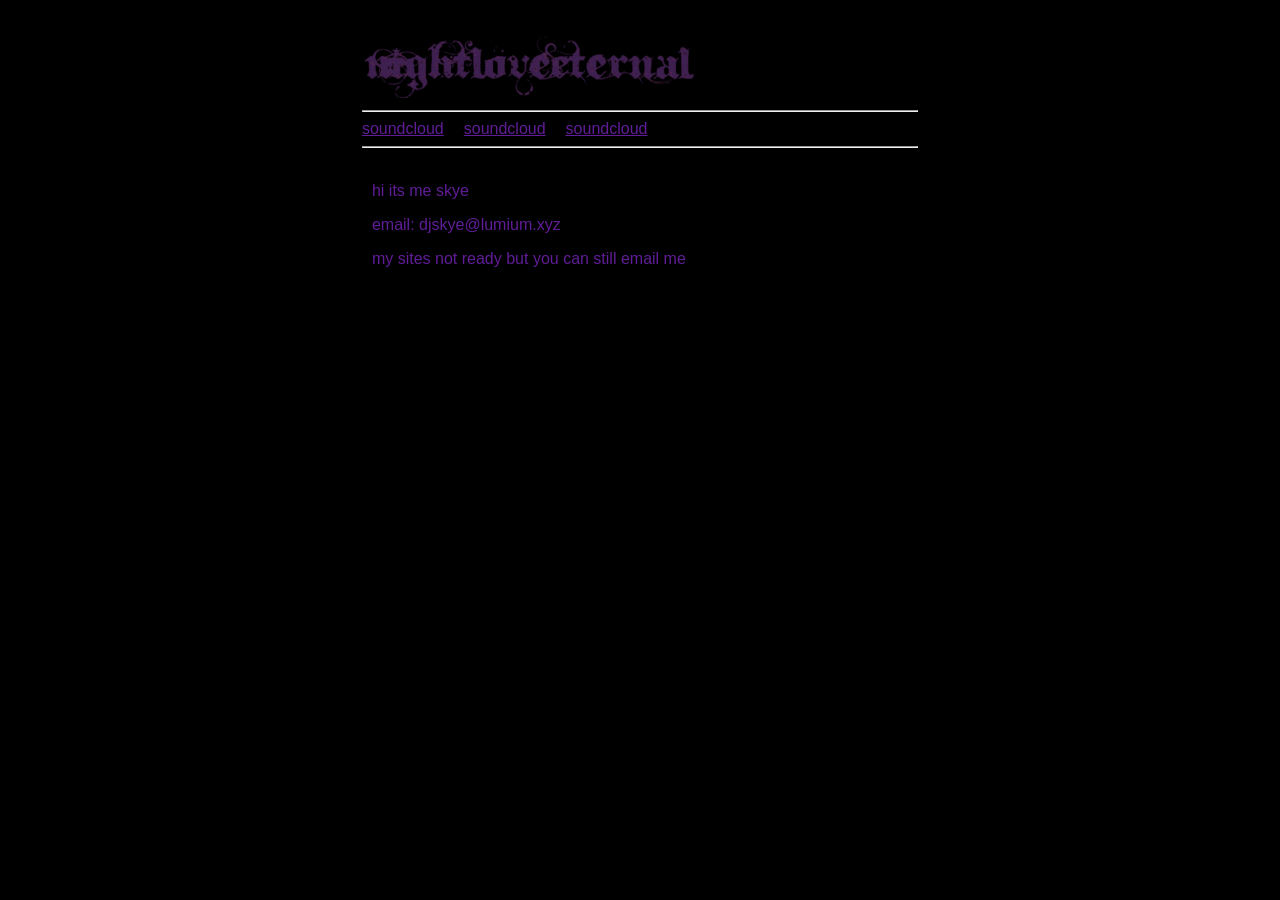
==== index.html @ 8c9381cd "its very different now !" ====
<!DOCTYPE html>
<html lang="en">
    <head>
        <meta charset="UTF-8" />
        <title>▶︎ •၊၊||၊|။||||။‌‌‌‌‌၊|•</title>
  <link rel="stylesheet" href="styles.css"> </head>
    
    <body>

    <div id="sidebar" class="sidebar">
    <img src="imgs/purplelogo.png" width= 333px;>
    <hr class="solid-line">
    <nav class="sidebarnav">
        <a href="https://soundcloud.com/bugcatcherdoug" target="_blank" >soundcloud</a>
        <a href="https://soundcloud.com/bugcatcherdoug" target="_blank" >soundcloud</a>
        <a href="https://soundcloud.com/bugcatcherdoug" target="_blank" >soundcloud</a>
    </nav>
    <hr class="solid-line">
    </div>


    <div id="main" class="main">
        
        <div id="one" class="one">
        <p>hi its me skye </p>
        <p>email: djskye@lumium.xyz</p>
        <p> my sites not ready but you can still email me </p>

        </div>
        
        <div id="two" class="two">

        </div>
    
    
    </div>
    </body>
</html>
---- styles.css ----
body { 
background-color: black;
color: #601d97;
font-family: Arial, sans-serif  ;
}

a:link {color: #601d97;}
a:visited {color: #601d97;}

.sidebar {
margin: 0 auto;
width:44%;
min-width: 444px;
margin-top: 33px;
}
.sidebarnav {
display:flex;
gap: 20px;
}

.main {
width: 44%;
min-width: 444px;
margin: 0 auto;
}

.one{
padding: 10px;
}

.two {
padding: 10px;
}
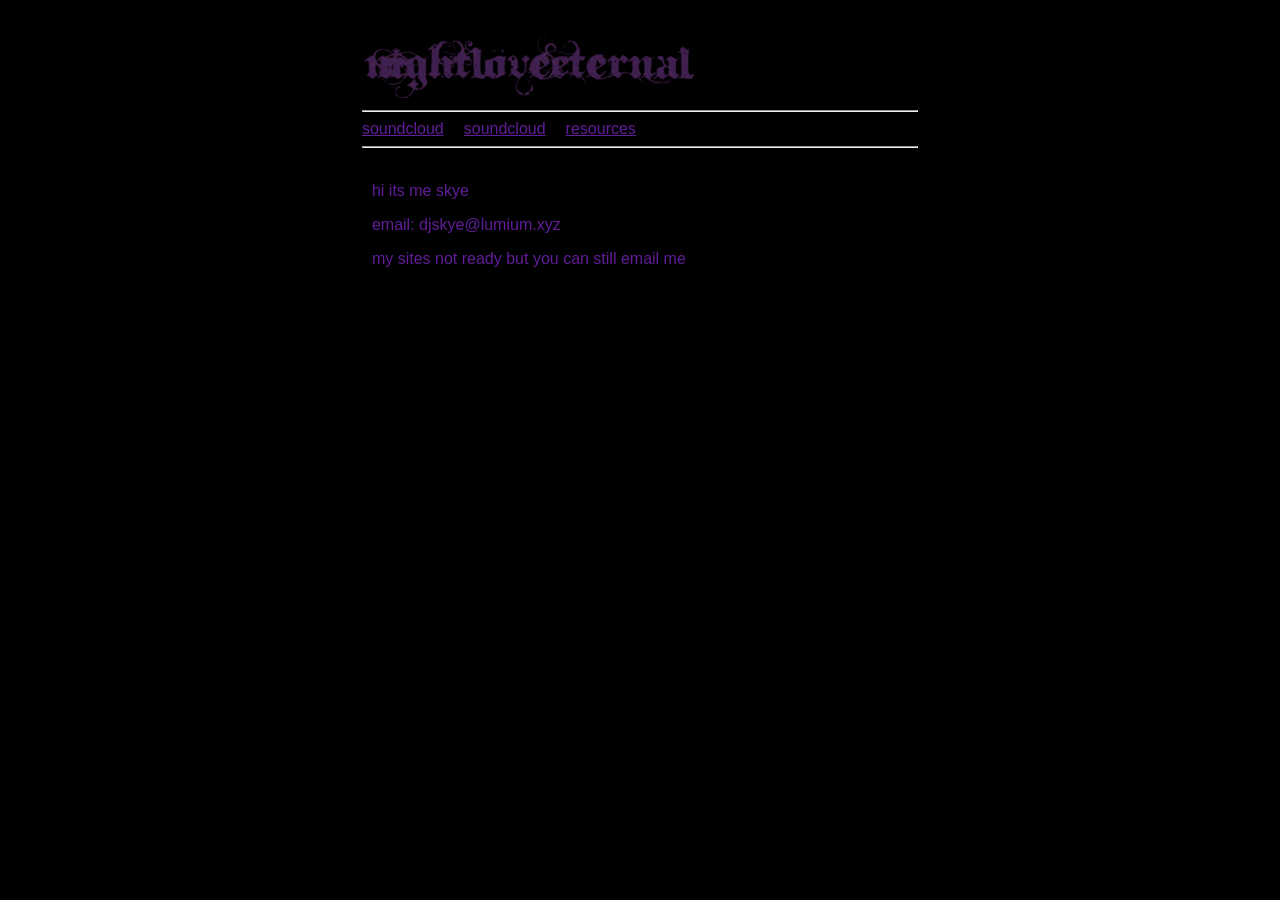
==== commit f32a811f: "nav bar update" ====
--- a/index.html
+++ b/index.html
@@ -8,12 +8,13 @@
     <body>
 
     <div id="sidebar" class="sidebar">
-    <img src="imgs/purplelogo.png" width= 333px;>
+    <a href="https://www.lumium.xyz">
+        <img src="imgs/purplelogo.png" width= 333px;></a>
     <hr class="solid-line">
     <nav class="sidebarnav">
         <a href="https://soundcloud.com/bugcatcherdoug" target="_blank" >soundcloud</a>
         <a href="https://soundcloud.com/bugcatcherdoug" target="_blank" >soundcloud</a>
-        <a href="https://soundcloud.com/bugcatcherdoug" target="_blank" >soundcloud</a>
+        <a href="https://www.lumium.xyz/resources" >resources</a>
     </nav>
     <hr class="solid-line">
     </div>
@@ -36,3 +37,4 @@
     </div>
     </body>
 </html>
+
--- a/styles.css
+++ b/styles.css
@@ -32,3 +32,7 @@
 padding: 10px;
 }
 
+#resourcesmain
+{color:white;
+}
+
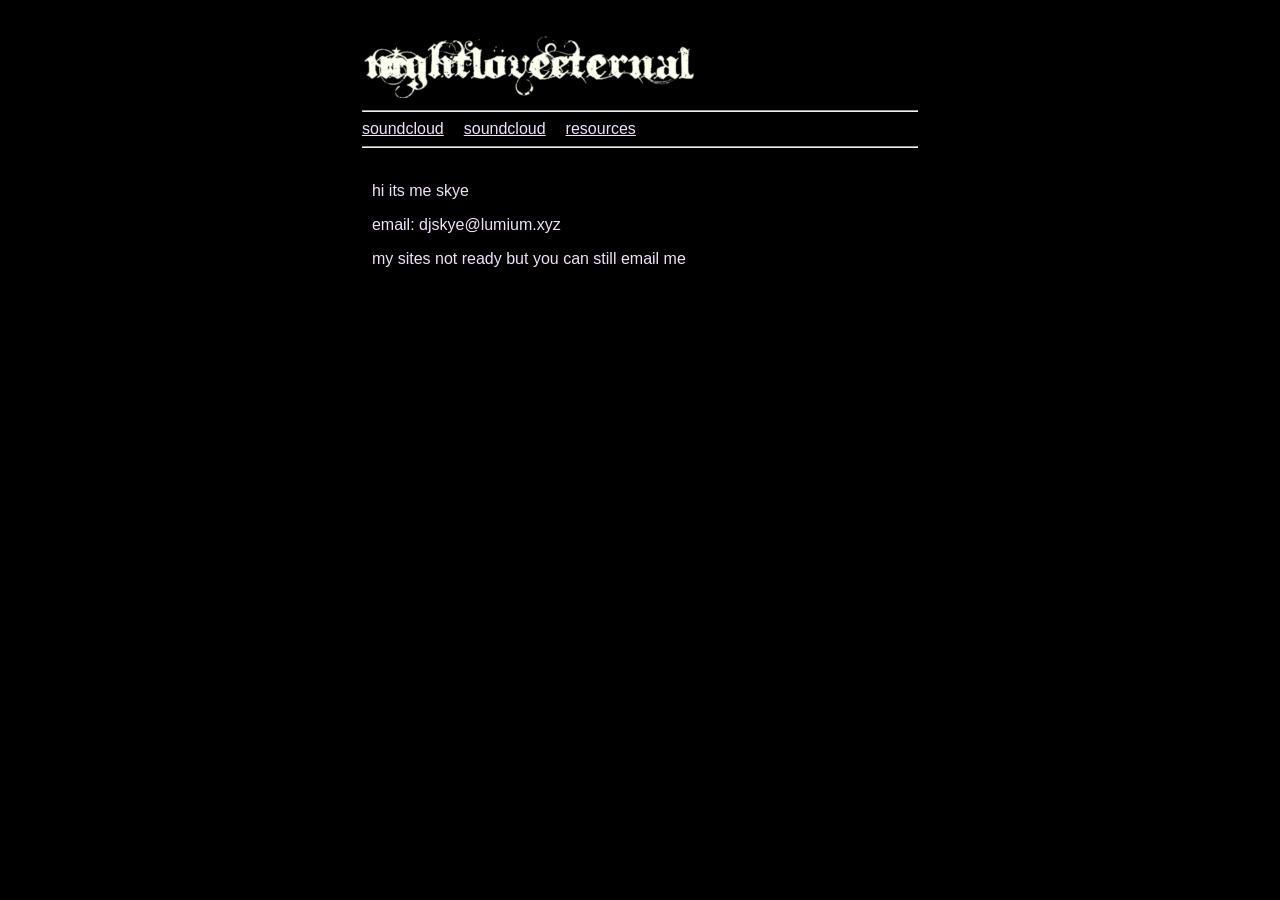
==== commit 5fdd8cb5: "changed links to new url nightloveeternal.ca" ====
--- a/index.html
+++ b/index.html
@@ -8,13 +8,13 @@
     <body>
 
     <div id="sidebar" class="sidebar">
-    <a href="https://www.lumium.xyz">
-        <img src="imgs/purplelogo.png" width= 333px;></a>
+    <a href="https://www.nightloveeternal.ca">
+        <img src="imgs/logowhite.png" width= 333px;></a>
     <hr class="solid-line">
     <nav class="sidebarnav">
         <a href="https://soundcloud.com/bugcatcherdoug" target="_blank" >soundcloud</a>
         <a href="https://soundcloud.com/bugcatcherdoug" target="_blank" >soundcloud</a>
-        <a href="https://www.lumium.xyz/resources" >resources</a>
+        <a href="https://www.nightloveeeternal.ca/resources" >resources</a>
     </nav>
     <hr class="solid-line">
     </div>
--- a/styles.css
+++ b/styles.css
@@ -1,11 +1,11 @@
 body { 
 background-color: black;
-color: #601d97;
+color: #efe1fa;
 font-family: Arial, sans-serif  ;
 }
 
-a:link {color: #601d97;}
-a:visited {color: #601d97;}
+a:link {color: #efe1fa;}
+a:visited {color: #efe1fa;}
 
 .sidebar {
 margin: 0 auto;
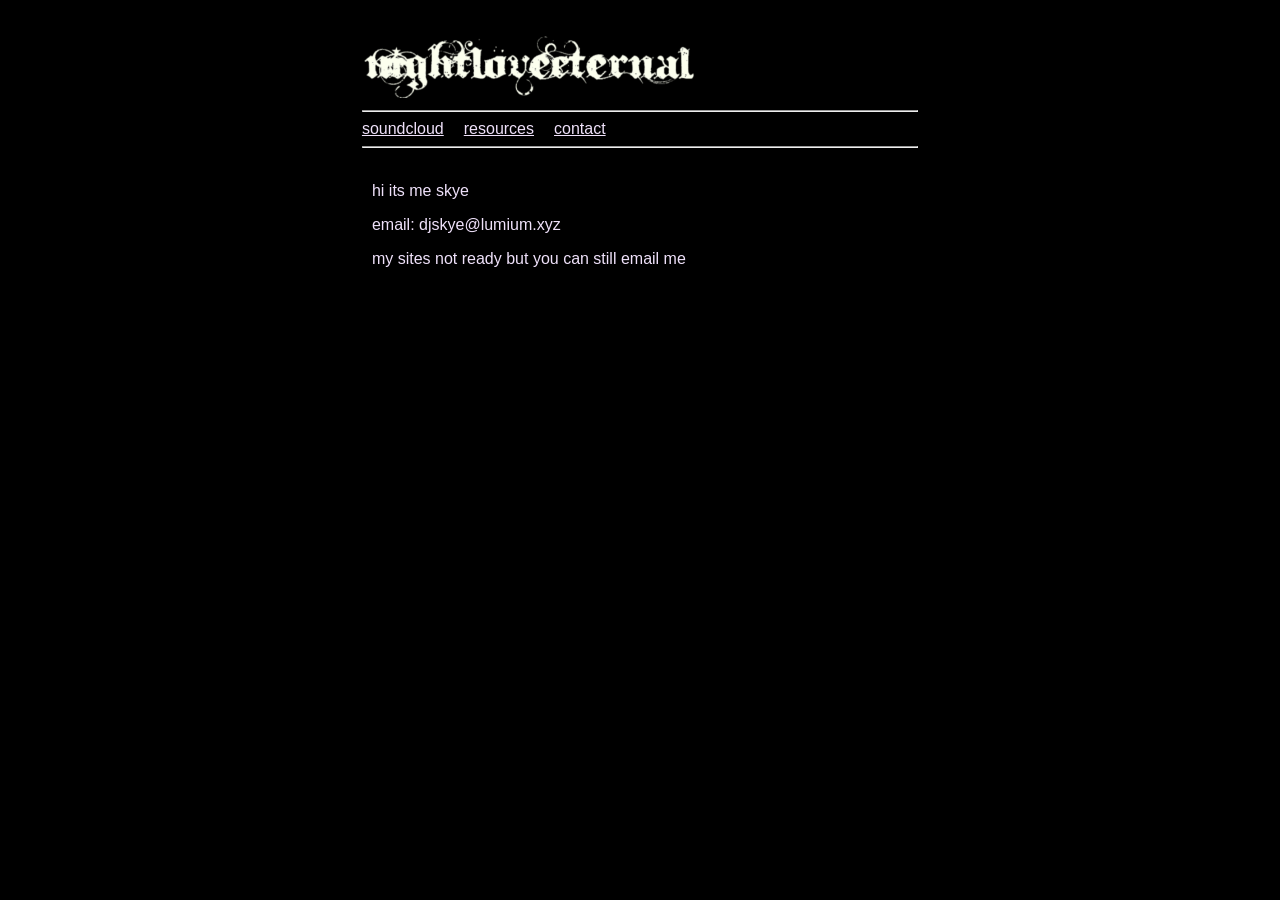
==== commit 68fca830: "added contact page and updated navbar with contact page link" ====
--- a/index.html
+++ b/index.html
@@ -13,8 +13,8 @@
     <hr class="solid-line">
     <nav class="sidebarnav">
         <a href="https://soundcloud.com/bugcatcherdoug" target="_blank" >soundcloud</a>
-        <a href="https://soundcloud.com/bugcatcherdoug" target="_blank" >soundcloud</a>
-        <a href="https://www.nightloveeeternal.ca/resources" >resources</a>
+        <a href="https://www.nightloveeternal.ca/resources" >resources</a>
+        <a href="https://www.nightloveeternal.ca/contact" target="_blank" >contact</a>
     </nav>
     <hr class="solid-line">
     </div>
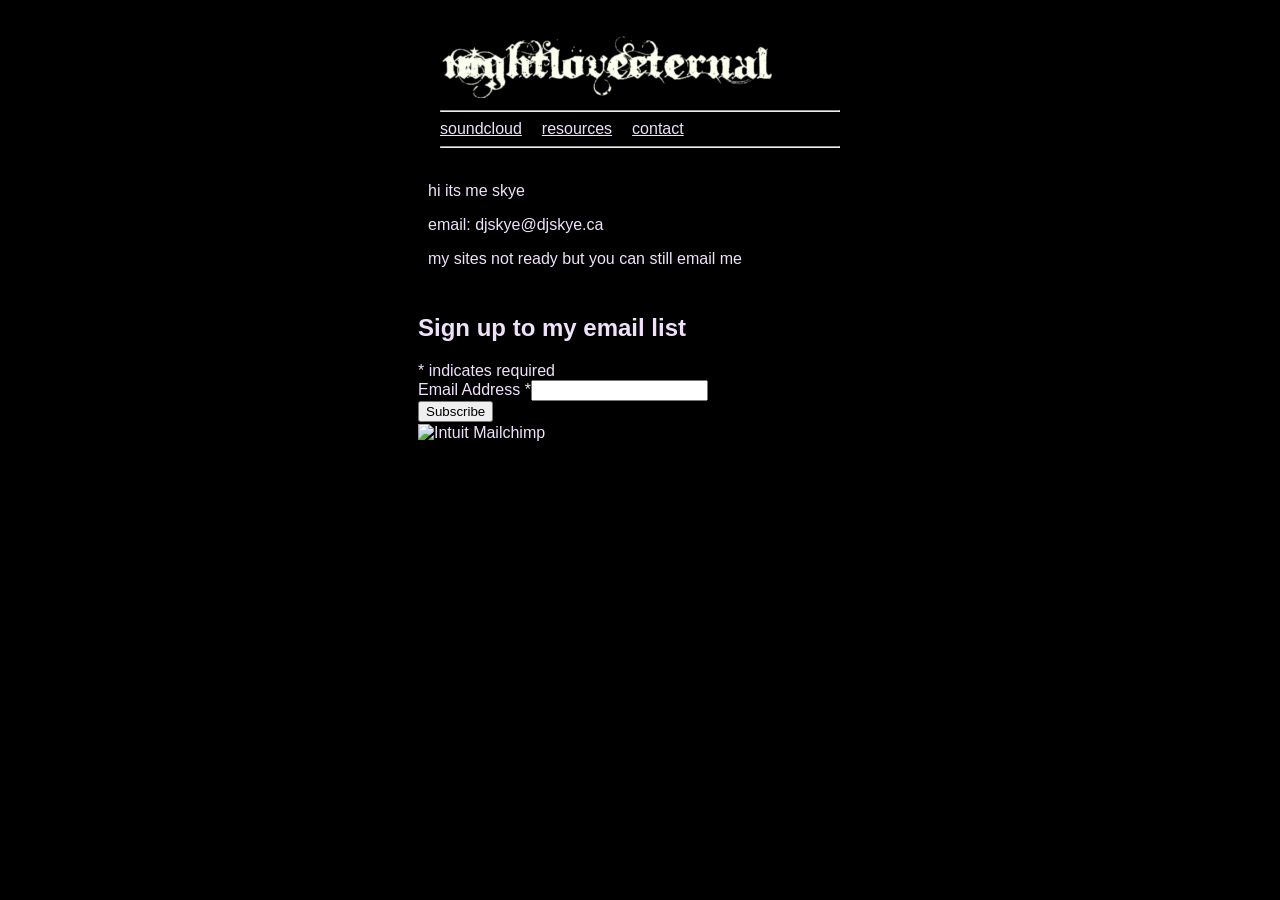
==== commit 9f13af2c: "edited email and sc, added email list" ====
--- a/index.html
+++ b/index.html
@@ -11,10 +11,11 @@
     <a href="https://www.nightloveeternal.ca">
         <img src="imgs/logowhite.png" width= 333px;></a>
     <hr class="solid-line">
+
     <nav class="sidebarnav">
-        <a href="https://soundcloud.com/bugcatcherdoug" target="_blank" >soundcloud</a>
+        <a href="https://soundcloud.com/dj_skye" target="_blank" >soundcloud</a>
         <a href="https://www.nightloveeternal.ca/resources" >resources</a>
-        <a href="https://www.nightloveeternal.ca/contact" target="_blank" >contact</a>
+        <a href="https://www.nightloveeternal.ca/contact">contact</a>
     </nav>
     <hr class="solid-line">
     </div>
@@ -24,12 +25,791 @@
         
         <div id="one" class="one">
         <p>hi its me skye </p>
-        <p>email: djskye@lumium.xyz</p>
+        <p>email: djskye@djskye.ca</p>
         <p> my sites not ready but you can still email me </p>
 
         </div>
         
-        <div id="two" class="two">
+        <div id="emaillist" class="emaillist">
+<div id="mc_embed_shell">
+      <link href="//cdn-images.mailchimp.com/embedcode/classic-061523.css" rel="stylesheet" type="text/css">
+<div id="mc_embed_signup">
+    <form action="https://nightloveeternal.us1.list-manage.com/subscribe/post?u=6c2f7f878220d98b5f428f0f2&amp;id=cf941d2b7e&amp;f_id=000fdae0f0" method="post" id="mc-embedded-subscribe-form" name="mc-embedded-subscribe-form" class="validate" target="_blank">
+        <div id="mc_embed_signup_scroll"><h2>Sign up to my email list </h2>
+            <div class="indicates-required"><span class="asterisk">*</span> indicates required</div>
+            <div class="mc-field-group"><label for="mce-EMAIL">Email Address <span class="asterisk">*</span></label><input type="email" name="EMAIL" class="required email" id="mce-EMAIL" required="" value=""></div>
+        <div id="mce-responses" class="clear foot">
+            <div class="response" id="mce-error-response" style="display: none;"></div>
+            <div class="response" id="mce-success-response" style="display: none;"></div>
+        </div>
+    <div style="position: absolute; left: -5000px;" aria-hidden="true">
+        /* real people should not fill this in and expect good things - do not remove this or risk form bot signups */
+        <input type="text" name="b_6c2f7f878220d98b5f428f0f2_cf941d2b7e" tabindex="-1" value="">
+    </div>
+        <div class="optionalParent">
+            <div class="clear foot">
+                <input type="submit" name="subscribe" id="mc-embedded-subscribe" class="button" value="Subscribe">
+                <p style="margin: 0px auto;"><a href="http://eepurl.com/6H6l7h-z-F" title="Mailchimp - email marketing made easy and fun"><span style="display: inline-block; background-color: transparent; border-radius: 4px;"><img class="refferal_badge" src="https://digitalasset.intuit.com/render/content/dam/intuit/mc-fe/en_us/images/intuit-mc-rewards-text-dark.svg" alt="Intuit Mailchimp" style="width: 220px; height: 40px; display: flex; padding: 2px 0px; justify-content: center; align-items: center;"></span></a></p>
+            </div>
+        </div>
+    </div>
+</form>
+</div>
+<script type="text/javascript" src="//s3.amazonaws.com/downloads.mailchimp.com/js/mc-validate.js"></script><script type="text/javascript">(function($) {window.fnames = new Array(); window.ftypes = new Array();fnames[0]='EMAIL';ftypes[0]='email';fnames[1]='FNAME';ftypes[1]='text';fnames[2]='LNAME';ftypes[2]='text';fnames[3]='ADDRESS';ftypes[3]='address';fnames[4]='PHONE';ftypes[4]='phone';fnames[5]='BIRTHDAY';ftypes[5]='birthday';fnames[6]='COMPANY';ftypes[6]='text';}(jQuery));var $mcj = jQuery.noConflict(true);
+    // SMS Phone Multi-Country Functionality
+    if(!window.MC) {
+      window.MC = {};
+    }
+    window.MC.smsPhoneData = {
+      defaultCountryCode: 'CA',
+      programs: [],
+      smsProgramDataCountryNames: []
+    };
+
+    function getCountryUnicodeFlag(countryCode) {
+       return countryCode.toUpperCase().replace(/./g, (char) => String.fromCodePoint(char.charCodeAt(0) + 127397))
+    };
+
+    // HTML sanitization function to prevent XSS
+    function sanitizeHtml(str) {
+      if (typeof str !== 'string') return '';
+      return str
+        .replace(/&/g, '&amp;')
+        .replace(/</g, '&lt;')
+        .replace(/>/g, '&gt;')
+        .replace(/"/g, '&quot;')
+        .replace(/'/g, '&#x27;')
+        .replace(/\//g, '&#x2F;');
+    }
+
+    // URL sanitization function to prevent javascript: and data: URLs
+    function sanitizeUrl(url) {
+      if (typeof url !== 'string') return '';
+      const trimmedUrl = url.trim().toLowerCase();
+      if (trimmedUrl.startsWith('javascript:') || trimmedUrl.startsWith('data:') || trimmedUrl.startsWith('vbscript:')) {
+        return '#';
+      }
+      return url;
+    }
+
+    const getBrowserLanguage = () => {
+      if (!window?.navigator?.language?.split('-')[1]) {
+        return window?.navigator?.language?.toUpperCase();
+      }
+      return window?.navigator?.language?.split('-')[1];
+    };
+
+
+    function getDefaultCountryProgram(defaultCountryCode, smsProgramData) {
+      if (!smsProgramData || smsProgramData.length === 0) {
+        return null;
+      }
+
+      const browserLanguage = getBrowserLanguage();
+
+      if (browserLanguage) {
+        const foundProgram = smsProgramData.find(
+          (program) => program?.countryCode === browserLanguage,
+        );
+        if (foundProgram) {
+          return foundProgram;
+        }
+      }
+
+      if (defaultCountryCode) {
+        const foundProgram = smsProgramData.find(
+          (program) => program?.countryCode === defaultCountryCode,
+        );
+        if (foundProgram) {
+          return foundProgram;
+        }
+      }
+
+      return smsProgramData[0];
+    }
+
+    function updateSmsLegalText(countryCode, fieldName) {
+      if (!countryCode || !fieldName) {
+        return;
+      }
+
+      const programs = window?.MC?.smsPhoneData?.programs;
+      if (!programs || !Array.isArray(programs)) {
+        return;
+      }
+
+      const program = programs.find(program => program?.countryCode === countryCode);
+      if (!program || !program.requiredTemplate) {
+        return;
+      }
+
+
+      var smsConsentHtmlRenderingFixEnabled = true;
+
+      const legalTextElement = document.querySelector('#legal-text-' + fieldName);
+      if (!legalTextElement) {
+        return;
+      }
+
+      const divRegex = new RegExp('</?[div][^>]*>', 'gi');
+      const blockWrapperRegex = new RegExp('</?(?:div|p)[^>]*>', 'gi');
+      const fullAnchorRegex = new RegExp('<a.*?</a>', 'g');
+      const anchorRegex = new RegExp('<a href="(.*?)" target="(.*?)">(.*?)</a>');
+
+      const template = smsConsentHtmlRenderingFixEnabled
+        ? program.requiredTemplate
+            .replace(/<\/p>\s*<p[^>]*>/gi, ' ')
+            .replace(blockWrapperRegex, '')
+        : program.requiredTemplate.replace(divRegex, '');
+
+
+
+      legalTextElement.textContent = '';
+      const parts = template.split(/(<a href=".*?" target=".*?">.*?<\/a>)/g);
+      parts.forEach(function(part) {
+        if (!part) {
+          return;
+        }
+        const anchorMatch = part.match(/<a href="(.*?)" target="(.*?)">(.*?)<\/a>/);
+        if (anchorMatch) {
+          const linkElement = document.createElement('a');
+          linkElement.href = sanitizeUrl(anchorMatch[1]);
+          linkElement.target = sanitizeHtml(anchorMatch[2]);
+          linkElement.textContent = sanitizeHtml(anchorMatch[3]);
+          legalTextElement.appendChild(linkElement);
+        } else {
+          legalTextElement.appendChild(document.createTextNode(part));
+        }
+      });
+
+    }
+
+    function generateDropdownOptions(smsProgramData) {
+      if (!smsProgramData || smsProgramData.length === 0) {
+        return '';
+      }
+
+      var programs = false
+        ? smsProgramData.filter(function(p, i, arr) {
+            return arr.findIndex(function(q) { return q.countryCode === p.countryCode; }) === i;
+          })
+        : smsProgramData;
+
+      return programs.map(program => {
+        const flag = getCountryUnicodeFlag(program.countryCode);
+        const countryName = getCountryName(program.countryCode);
+        const callingCode = program.countryCallingCode || '';
+        // Sanitize all values to prevent XSS
+        const sanitizedCountryCode = sanitizeHtml(program.countryCode || '');
+        const sanitizedCountryName = sanitizeHtml(countryName || '');
+        const sanitizedCallingCode = sanitizeHtml(callingCode || '');
+        return '<option value="' + sanitizedCountryCode + '">' + sanitizedCountryName + ' ' + sanitizedCallingCode + '</option>';
+      }).join('');
+    }
+
+    function getCountryName(countryCode) {
+      if (window.MC?.smsPhoneData?.smsProgramDataCountryNames && Array.isArray(window.MC.smsPhoneData.smsProgramDataCountryNames)) {
+        for (let i = 0; i < window.MC.smsPhoneData.smsProgramDataCountryNames.length; i++) {
+          if (window.MC.smsPhoneData.smsProgramDataCountryNames[i].code === countryCode) {
+            return window.MC.smsPhoneData.smsProgramDataCountryNames[i].name;
+          }
+        }
+      }
+      return countryCode;
+    }
+
+    function getDefaultPlaceholder(countryCode) {
+      if (!countryCode || typeof countryCode !== 'string') {
+        return '+1 000 000 0000'; // Default US placeholder
+      }
+
+            var mockPlaceholders = [
+        {
+          countryCode: 'US',
+          placeholder: '+1 000 000 0000',
+          helpText: 'Include the US country code +1 before the phone number',
+        },
+        {
+          countryCode: 'GB',
+          placeholder: '+44 0000 000000',
+          helpText: 'Include the GB country code +44 before the phone number',
+        },
+        {
+          countryCode: 'CA',
+          placeholder: '+1 000 000 0000',
+          helpText: 'Include the CA country code +1 before the phone number',
+        },
+        {
+          countryCode: 'AU',
+          placeholder: '+61 000 000 000',
+          helpText: 'Include the AU country code +61 before the phone number',
+        },
+        {
+          countryCode: 'DE',
+          placeholder: '+49 000 0000000',
+          helpText: 'Fügen Sie vor der Telefonnummer die DE-Ländervorwahl +49 ein',
+        },
+        {
+          countryCode: 'FR',
+          placeholder: '+33 0 00 00 00 00',
+          helpText: 'Incluez le code pays FR +33 avant le numéro de téléphone',
+        },
+        {
+          countryCode: 'ES',
+          placeholder: '+34 000 000 000',
+          helpText: 'Incluya el código de país ES +34 antes del número de teléfono',
+        },
+        {
+          countryCode: 'NL',
+          placeholder: '+31 0 00000000',
+          helpText: 'Voeg de NL-landcode +31 toe vóór het telefoonnummer',
+        },
+        {
+          countryCode: 'BE',
+          placeholder: '+32 000 00 00 00',
+          helpText: 'Incluez le code pays BE +32 avant le numéro de téléphone',
+        },
+        {
+          countryCode: 'CH',
+          placeholder: '+41 00 000 00 00',
+          helpText: 'Fügen Sie vor der Telefonnummer die CH-Ländervorwahl +41 ein',
+        },
+        {
+          countryCode: 'AT',
+          placeholder: '+43 000 000 0000',
+          helpText: 'Fügen Sie vor der Telefonnummer die AT-Ländervorwahl +43 ein',
+        },
+        {
+          countryCode: 'IE',
+          placeholder: '+353 00 000 0000',
+          helpText: 'Include the IE country code +353 before the phone number',
+        },
+        {
+          countryCode: 'IT',
+          placeholder: '+39 000 000 0000',
+          helpText: 'Includere il prefisso internazionale IT +39 prima del numero di telefono',
+        },
+        {
+          countryCode: 'NO',
+          placeholder: '+47 000 00 000',
+          helpText: 'Inkluder NO landskode +47 før telefonnummeret',
+        },
+        {
+          countryCode: 'SE',
+          placeholder: '+46 00 000 00 00',
+          helpText: 'Inkludera SE landskod +46 före telefonnumret',
+        },
+        {
+          countryCode: 'DK',
+          placeholder: '+45 00 00 00 00',
+          helpText: 'Inkluder DK landekode +45 før telefonnummeret',
+        },
+        {
+          countryCode: 'FI',
+          placeholder: '+358 00 000 0000',
+          helpText: 'Sisällytä FI-maakoodi +358 ennen puhelinnumeroa',
+        },
+        {
+          countryCode: 'EE',
+          placeholder: '+372 0000 0000',
+          helpText: 'Lisage EE riigikood +372 telefoninumbri ette',
+        },
+        {
+          countryCode: 'PL',
+          placeholder: '+48 000 000 000',
+          helpText: 'Podaj numer kierunkowy PL +48 przed numerem telefonu',
+        },
+        {
+          countryCode: 'SK',
+          placeholder: '+421 000 000 000',
+          helpText: 'Pred telefónne číslo uveďte kód krajiny SK +421',
+        },
+        {
+          countryCode: 'LV',
+          placeholder: '+371 0000 0000',
+          helpText: 'Iekļaujiet LV valsts kodu +371 pirms tālruņa numura',
+        },
+        {
+          countryCode: 'LT',
+          placeholder: '+370 0000 0000',
+          helpText: 'Įtraukite LT šalies kodą +370 prieš telefono numerį',
+        },
+        {
+          countryCode: 'GR',
+          placeholder: '+30 000 000 0000',
+          helpText: 'Συμπεριλάβετε τον κωδικό χώρας GR +30 πριν από τον αριθμό τηλεφώνου',
+        },
+        {
+          countryCode: 'PT',
+          placeholder: '+351 000 000 000',
+          helpText: 'Inclua o código de país PT +351 antes do número de telefone',
+        },
+        {
+          countryCode: 'HR',
+          placeholder: '+385 00 000 0000',
+          helpText: 'Uključite HR pozivni broj države +385 prije telefonskog broja',
+        },
+        {
+          countryCode: 'SI',
+          placeholder: '+386 00 000 000',
+          helpText: 'Vključite SI kodo države +386 pred telefonsko številko',
+        },
+        {
+          countryCode: 'IS',
+          placeholder: '+354 000 0000',
+          helpText: 'Láttu IS landsnúmer +354 fylgja á undan símanúmerinu',
+        },
+        {
+          countryCode: 'LU',
+          placeholder: '+352 000 000 000',
+          helpText: 'Incluez le code pays LU +352 avant le numéro de téléphone',
+        },
+        {
+          countryCode: 'MC',
+          placeholder: '+377 00 00 00 00',
+          helpText: 'Incluez le code pays MC +377 avant le numéro de téléphone',
+        },
+        {
+          countryCode: 'AD',
+          placeholder: '+376 000 000',
+          helpText: 'Incloeu el codi de país AD +376 abans del número de telèfon',
+        },
+        {
+          countryCode: 'JE',
+          placeholder: '+44 0000 000000',
+          helpText: 'Include the JE country code +44 before the phone number',
+        },
+        {
+          countryCode: 'IM',
+          placeholder: '+44 0000 000000',
+          helpText: 'Include the IM country code +44 before the phone number',
+        },
+        {
+          countryCode: 'GG',
+          placeholder: '+44 0000 000000',
+          helpText: 'Include the GG country code +44 before the phone number',
+        },
+        {
+          countryCode: 'AL',
+          placeholder: '+355 00 000 0000',
+          helpText: 'Përfshini kodin e vendit AL +355 para numrit të telefonit',
+        },
+        {
+          countryCode: 'SM',
+          placeholder: '+378 0000 000000',
+          helpText: 'Includere il prefisso internazionale SM +378 prima del numero di telefono',
+        },
+        {
+          countryCode: 'FO',
+          placeholder: '+298 000000',
+          helpText: 'Inkluder FO landekode +298 før telefonnummeret',
+        },
+        {
+          countryCode: 'MT',
+          placeholder: '+356 0000 0000',
+          helpText: 'Include the MT country code +356 before the phone number',
+        },
+        {
+          countryCode: 'LI',
+          placeholder: '+423 000 0000',
+          helpText: 'Fügen Sie vor der Telefonnummer die LI-Ländervorwahl +423 ein',
+        },
+        {
+          countryCode: 'GI',
+          placeholder: '+350 000 00000',
+          helpText: 'Include the GI country code +350 before the phone number',
+        },
+        {
+          countryCode: 'MD',
+          placeholder: '+373 00 000 000',
+          helpText: 'Includeți codul de țară MD +373 înaintea numărului de telefon',
+        },
+        {
+          countryCode: 'HU',
+          placeholder: '+36 00 000 0000',
+          helpText: 'A telefonszám előtt adja meg a HU országkódot +36',
+        },
+        {
+          countryCode: 'NZ',
+          placeholder: '+64 00 000 0000',
+          helpText: 'Include the NZ country code +64 before the phone number',
+        },
+        {
+          countryCode: 'ME',
+          placeholder: '+382 00 000 000',
+          helpText: 'Uključite ME pozivni broj države +382 prije telefonskog broja',
+        },
+      ];
+
+      const selectedPlaceholder = mockPlaceholders.find(function(item) {
+        return item && item.countryCode === countryCode;
+      });
+
+      return selectedPlaceholder ? selectedPlaceholder.placeholder : mockPlaceholders[0].placeholder;
+    }
+
+    function updatePlaceholder(countryCode, fieldName) {
+      if (!countryCode || !fieldName) {
+        return;
+      }
+
+      const phoneInput = document.querySelector('#mce-' + fieldName);
+      if (!phoneInput) {
+        return;
+      }
+
+      const placeholder = getDefaultPlaceholder(countryCode);
+      if (placeholder) {
+        phoneInput.placeholder = placeholder;
+      }
+    }
+
+    function updateCountryCodeInstruction(countryCode, fieldName) {
+      updatePlaceholder(countryCode, fieldName);
+
+    }
+
+    function getDefaultHelpText(countryCode) {
+      var mockPlaceholders = [
+        {
+          countryCode: 'US',
+          placeholder: '+1 000 000 0000',
+          helpText: 'Include the US country code +1 before the phone number',
+        },
+        {
+          countryCode: 'GB',
+          placeholder: '+44 0000 000000',
+          helpText: 'Include the GB country code +44 before the phone number',
+        },
+        {
+          countryCode: 'CA',
+          placeholder: '+1 000 000 0000',
+          helpText: 'Include the CA country code +1 before the phone number',
+        },
+        {
+          countryCode: 'AU',
+          placeholder: '+61 000 000 000',
+          helpText: 'Include the AU country code +61 before the phone number',
+        },
+        {
+          countryCode: 'DE',
+          placeholder: '+49 000 0000000',
+          helpText: 'Fügen Sie vor der Telefonnummer die DE-Ländervorwahl +49 ein',
+        },
+        {
+          countryCode: 'FR',
+          placeholder: '+33 0 00 00 00 00',
+          helpText: 'Incluez le code pays FR +33 avant le numéro de téléphone',
+        },
+        {
+          countryCode: 'ES',
+          placeholder: '+34 000 000 000',
+          helpText: 'Incluya el código de país ES +34 antes del número de teléfono',
+        },
+        {
+          countryCode: 'NL',
+          placeholder: '+31 0 00000000',
+          helpText: 'Voeg de NL-landcode +31 toe vóór het telefoonnummer',
+        },
+        {
+          countryCode: 'BE',
+          placeholder: '+32 000 00 00 00',
+          helpText: 'Incluez le code pays BE +32 avant le numéro de téléphone',
+        },
+        {
+          countryCode: 'CH',
+          placeholder: '+41 00 000 00 00',
+          helpText: 'Fügen Sie vor der Telefonnummer die CH-Ländervorwahl +41 ein',
+        },
+        {
+          countryCode: 'AT',
+          placeholder: '+43 000 000 0000',
+          helpText: 'Fügen Sie vor der Telefonnummer die AT-Ländervorwahl +43 ein',
+        },
+        {
+          countryCode: 'IE',
+          placeholder: '+353 00 000 0000',
+          helpText: 'Include the IE country code +353 before the phone number',
+        },
+        {
+          countryCode: 'IT',
+          placeholder: '+39 000 000 0000',
+          helpText: 'Includere il prefisso internazionale IT +39 prima del numero di telefono',
+        },
+        {
+          countryCode: 'NO',
+          placeholder: '+47 000 00 000',
+          helpText: 'Inkluder NO landskode +47 før telefonnummeret',
+        },
+        {
+          countryCode: 'SE',
+          placeholder: '+46 00 000 00 00',
+          helpText: 'Inkludera SE landskod +46 före telefonnumret',
+        },
+        {
+          countryCode: 'DK',
+          placeholder: '+45 00 00 00 00',
+          helpText: 'Inkluder DK landekode +45 før telefonnummeret',
+        },
+        {
+          countryCode: 'FI',
+          placeholder: '+358 00 000 0000',
+          helpText: 'Sisällytä FI-maakoodi +358 ennen puhelinnumeroa',
+        },
+        {
+          countryCode: 'EE',
+          placeholder: '+372 0000 0000',
+          helpText: 'Lisage EE riigikood +372 telefoninumbri ette',
+        },
+        {
+          countryCode: 'PL',
+          placeholder: '+48 000 000 000',
+          helpText: 'Podaj numer kierunkowy PL +48 przed numerem telefonu',
+        },
+        {
+          countryCode: 'SK',
+          placeholder: '+421 000 000 000',
+          helpText: 'Pred telefónne číslo uveďte kód krajiny SK +421',
+        },
+        {
+          countryCode: 'LV',
+          placeholder: '+371 0000 0000',
+          helpText: 'Iekļaujiet LV valsts kodu +371 pirms tālruņa numura',
+        },
+        {
+          countryCode: 'LT',
+          placeholder: '+370 0000 0000',
+          helpText: 'Įtraukite LT šalies kodą +370 prieš telefono numerį',
+        },
+        {
+          countryCode: 'GR',
+          placeholder: '+30 000 000 0000',
+          helpText: 'Συμπεριλάβετε τον κωδικό χώρας GR +30 πριν από τον αριθμό τηλεφώνου',
+        },
+        {
+          countryCode: 'PT',
+          placeholder: '+351 000 000 000',
+          helpText: 'Inclua o código de país PT +351 antes do número de telefone',
+        },
+        {
+          countryCode: 'HR',
+          placeholder: '+385 00 000 0000',
+          helpText: 'Uključite HR pozivni broj države +385 prije telefonskog broja',
+        },
+        {
+          countryCode: 'SI',
+          placeholder: '+386 00 000 000',
+          helpText: 'Vključite SI kodo države +386 pred telefonsko številko',
+        },
+        {
+          countryCode: 'IS',
+          placeholder: '+354 000 0000',
+          helpText: 'Láttu IS landsnúmer +354 fylgja á undan símanúmerinu',
+        },
+        {
+          countryCode: 'LU',
+          placeholder: '+352 000 000 000',
+          helpText: 'Incluez le code pays LU +352 avant le numéro de téléphone',
+        },
+        {
+          countryCode: 'MC',
+          placeholder: '+377 00 00 00 00',
+          helpText: 'Incluez le code pays MC +377 avant le numéro de téléphone',
+        },
+        {
+          countryCode: 'AD',
+          placeholder: '+376 000 000',
+          helpText: 'Incloeu el codi de país AD +376 abans del número de telèfon',
+        },
+        {
+          countryCode: 'JE',
+          placeholder: '+44 0000 000000',
+          helpText: 'Include the JE country code +44 before the phone number',
+        },
+        {
+          countryCode: 'IM',
+          placeholder: '+44 0000 000000',
+          helpText: 'Include the IM country code +44 before the phone number',
+        },
+        {
+          countryCode: 'GG',
+          placeholder: '+44 0000 000000',
+          helpText: 'Include the GG country code +44 before the phone number',
+        },
+        {
+          countryCode: 'AL',
+          placeholder: '+355 00 000 0000',
+          helpText: 'Përfshini kodin e vendit AL +355 para numrit të telefonit',
+        },
+        {
+          countryCode: 'SM',
+          placeholder: '+378 0000 000000',
+          helpText: 'Includere il prefisso internazionale SM +378 prima del numero di telefono',
+        },
+        {
+          countryCode: 'FO',
+          placeholder: '+298 000000',
+          helpText: 'Inkluder FO landekode +298 før telefonnummeret',
+        },
+        {
+          countryCode: 'MT',
+          placeholder: '+356 0000 0000',
+          helpText: 'Include the MT country code +356 before the phone number',
+        },
+        {
+          countryCode: 'LI',
+          placeholder: '+423 000 0000',
+          helpText: 'Fügen Sie vor der Telefonnummer die LI-Ländervorwahl +423 ein',
+        },
+        {
+          countryCode: 'GI',
+          placeholder: '+350 000 00000',
+          helpText: 'Include the GI country code +350 before the phone number',
+        },
+        {
+          countryCode: 'MD',
+          placeholder: '+373 00 000 000',
+          helpText: 'Includeți codul de țară MD +373 înaintea numărului de telefon',
+        },
+        {
+          countryCode: 'HU',
+          placeholder: '+36 00 000 0000',
+          helpText: 'A telefonszám előtt adja meg a HU országkódot +36',
+        },
+        {
+          countryCode: 'NZ',
+          placeholder: '+64 00 000 0000',
+          helpText: 'Include the NZ country code +64 before the phone number',
+        },
+        {
+          countryCode: 'ME',
+          placeholder: '+382 00 000 000',
+          helpText: 'Uključite ME pozivni broj države +382 prije telefonskog broja',
+        },
+      ];
+
+      if (!countryCode || typeof countryCode !== 'string') {
+        return mockPlaceholders[0].helpText;
+      }
+
+      const selectedHelpText = mockPlaceholders.find(function(item) {
+          return item && item.countryCode === countryCode;
+        });
+
+        return selectedHelpText ? selectedHelpText.helpText : mockPlaceholders[0].helpText;
+    }
+
+    function setDefaultHelpText(countryCode) {
+      const helpTextSpan = document.querySelector('#help-text');
+      if (!helpTextSpan) {
+        return;
+      }
+
+
+    }
+
+    function updateHelpTextCountryCode(countryCode, fieldName) {
+      if (!countryCode || !fieldName) {
+        return;
+      }
+
+      setDefaultHelpText(countryCode);
+    }
+
+    function initializeSmsPhoneDropdown(fieldName) {
+      if (!fieldName || typeof fieldName !== 'string') {
+        return;
+      }
+
+      const dropdown = document.querySelector('#country-select-' + fieldName);
+      const displayFlag = document.querySelector('#flag-display-' + fieldName);
+
+      if (!dropdown || !displayFlag) {
+        return;
+      }
+
+      const smsPhoneData = window.MC?.smsPhoneData;
+      if (smsPhoneData && smsPhoneData.programs && Array.isArray(smsPhoneData.programs)) {
+        dropdown.innerHTML = generateDropdownOptions(smsPhoneData.programs);
+      }
+
+      const defaultProgram = getDefaultCountryProgram(smsPhoneData?.defaultCountryCode, smsPhoneData?.programs);
+      if (defaultProgram && defaultProgram.countryCode) {
+        dropdown.value = defaultProgram.countryCode;
+
+        const flagSpan = displayFlag?.querySelector('#flag-emoji-' + fieldName);
+        if (flagSpan) {
+          flagSpan.textContent = getCountryUnicodeFlag(defaultProgram.countryCode);
+          flagSpan.setAttribute('aria-label', sanitizeHtml(defaultProgram.countryCode) + ' flag');
+        }
+
+        updateSmsLegalText(defaultProgram.countryCode, fieldName);
+        updatePlaceholder(defaultProgram.countryCode, fieldName);
+        updateCountryCodeInstruction(defaultProgram.countryCode, fieldName);
+      }
+
+
+      var smsNotRequiredRemoveCountryCodeEnabled = true;
+      var smsField = Object.values({"EMAIL":{"name":"EMAIL","label":"Email Address","helper_text":"","merge_id":0,"type":"email","required":true,"audience_field_name":"Email Address","field_type":"merge","enabled":true,"order":0},"FNAME":{"name":"FNAME","label":"First Name","helper_text":"","type":"text","required":false,"audience_field_name":"First Name","enabled":false,"order":null,"field_type":"merge","merge_id":1},"LNAME":{"name":"LNAME","label":"Last Name","helper_text":"","type":"text","required":false,"audience_field_name":"Last Name","enabled":false,"order":null,"field_type":"merge","merge_id":2},"ADDRESS":{"name":"ADDRESS","label":"Address","helper_text":"","type":"address","required":false,"audience_field_name":"Address","enabled":false,"order":null,"field_type":"merge","merge_id":3,"countries":{"2":"Albania","3":"Algeria","4":"Andorra","5":"Angola","6":"Argentina","7":"Armenia","8":"Australia","9":"Austria","10":"Azerbaijan","11":"Bahamas","12":"Bahrain","13":"Bangladesh","14":"Barbados","15":"Belarus","16":"Belgium","17":"Belize","18":"Benin","19":"Bermuda","20":"Bhutan","21":"Bolivia","22":"Bosnia and Herzegovina","23":"Botswana","24":"Brazil","25":"Bulgaria","26":"Burkina Faso","27":"Burundi","28":"Cambodia","29":"Cameroon","30":"Canada","31":"Cape Verde","32":"Cayman Islands","33":"Central African Republic","34":"Chad","35":"Chile","36":"China","37":"Colombia","38":"Congo","40":"Croatia","41":"Cyprus","42":"Czech Republic","43":"Denmark","44":"Djibouti","45":"Ecuador","46":"Egypt","47":"El Salvador","48":"Equatorial Guinea","49":"Eritrea","50":"Estonia","51":"Ethiopia","52":"Fiji","53":"Finland","54":"France","56":"Gabon","57":"Gambia","58":"Georgia","59":"Germany","60":"Ghana","61":"Greece","63":"Guinea","64":"Guinea-Bissau","65":"Guyana","66":"Honduras","67":"Hong Kong","68":"Hungary","69":"Iceland","70":"India","71":"Indonesia","74":"Ireland","75":"Israel","76":"Italy","78":"Japan","79":"Jordan","80":"Kazakhstan","81":"Kenya","82":"Kuwait","83":"Kyrgyzstan","84":"Lao People's Democratic Republic","85":"Latvia","86":"Lebanon","87":"Lesotho","88":"Liberia","90":"Liechtenstein","91":"Lithuania","92":"Luxembourg","93":"Macedonia","94":"Madagascar","95":"Malawi","96":"Malaysia","97":"Maldives","98":"Mali","99":"Malta","100":"Mauritania","101":"Mexico","102":"Moldova","103":"Monaco","104":"Mongolia","105":"Morocco","106":"Mozambique","107":"Namibia","108":"Nepal","109":"Netherlands","110":"Netherlands Antilles","111":"New Zealand","112":"Nicaragua","113":"Niger","114":"Nigeria","116":"Norway","117":"Oman","118":"Pakistan","119":"Panama","120":"Paraguay","121":"Peru","122":"Philippines","123":"Poland","124":"Portugal","126":"Qatar","127":"Reunion","128":"Romania","129":"Russia","130":"Rwanda","132":"Samoa (Independent)","133":"Saudi Arabia","134":"Senegal","135":"Seychelles","136":"Sierra Leone","137":"Singapore","138":"Slovakia","139":"Slovenia","140":"Somalia","141":"South Africa","142":"South Korea","143":"Spain","144":"Sri Lanka","146":"Suriname","147":"Swaziland","148":"Sweden","149":"Switzerland","152":"Taiwan","153":"Tanzania","154":"Thailand","155":"Togo","156":"Tunisia","157":"Turkiye","158":"Turkmenistan","159":"Uganda","161":"Ukraine","162":"United Arab Emirates","163":"Uruguay","164":"USA","165":"Uzbekistan","166":"Vatican City State (Holy See)","167":"Venezuela","168":"Vietnam","169":"Virgin Islands (British)","170":"Yemen","173":"Zambia","174":"Zimbabwe","175":"Antigua And Barbuda","176":"Anguilla","179":"Aruba","180":"Brunei Darussalam","181":"Bouvet Island","183":"Cook Islands","185":"Christmas Island","187":"Dominican Republic","188":"Western Sahara","189":"Falkland Islands","191":"Faroe Islands","192":"Grenada","193":"French Guiana","194":"Gibraltar","195":"Greenland","196":"Guadeloupe","198":"Guatemala","200":"Haiti","202":"Jamaica","203":"Kiribati","204":"Comoros","205":"Saint Kitts and Nevis","206":"Saint Lucia","207":"Marshall Islands","208":"Macau","210":"Martinique","212":"Mauritius","213":"New Caledonia","214":"Norfolk Island","215":"Nauru","217":"Niue","219":"Papua New Guinea","221":"Pitcairn","222":"Palau","223":"Solomon Islands","225":"Svalbard and Jan Mayen Islands","227":"San Marino","232":"Tonga","233":"Timor-Leste","234":"Trinidad and Tobago","235":"Tuvalu","237":"Saint Vincent and the Grenadines","239":"Vanuatu","241":"Mayotte","242":"Myanmar","255":"Sao Tome and Principe","257":"South Georgia and the South Sandwich Islands","260":"Tajikistan","262":"United Kingdom","268":"Costa Rica","270":"Guernsey","272":"North Korea","274":"Afghanistan","275":"Cote D'Ivoire","276":"Cuba","277":"French Polynesia","278":"Iran","279":"Iraq","281":"Libya","282":"Palestine","285":"Syria","286":"Aaland Islands","287":"Turks & Caicos Islands","288":"Jersey  (Channel Islands)","289":"Dominica","290":"Montenegro","293":"Sudan","294":"Montserrat","298":"Curacao","302":"Sint Maarten","311":"South Sudan","315":"Republic of Kosovo","318":"Congo, Democratic Republic of the","323":"Isle of Man","324":"Saint Martin","325":"Bonaire, Saint Eustatius and Saba","326":"Serbia","327":"Saint Barthelemy"},"defaultcountry":164},"PHONE":{"name":"PHONE","label":"Phone Number","helper_text":"","type":"phone","required":false,"audience_field_name":"Phone Number","phoneformat":"","enabled":false,"order":null,"field_type":"merge","merge_id":4},"BIRTHDAY":{"name":"BIRTHDAY","label":"Birthday","helper_text":"","type":"birthday","required":false,"audience_field_name":"Birthday","dateformat":"MM/DD","enabled":false,"order":null,"field_type":"merge","merge_id":5},"COMPANY":{"name":"COMPANY","label":"Company","helper_text":"","type":"text","required":false,"audience_field_name":"Company","enabled":false,"order":null,"field_type":"merge","merge_id":6}}).find(function(f) { return f.name === fieldName && f.type === 'smsphone'; });
+      var isRequired = smsField ? smsField.required : false;
+      var shouldAppendCountryCode = smsNotRequiredRemoveCountryCodeEnabled ? isRequired : true;
+
+      var phoneInput = document.querySelector('#mce-' + fieldName);
+      if (phoneInput && defaultProgram.countryCallingCode && shouldAppendCountryCode) {
+        phoneInput.value = defaultProgram.countryCallingCode;
+      }
+
+
+
+      displayFlag?.addEventListener('click', function(e) {
+        dropdown.focus();
+      });
+
+
+      dropdown?.addEventListener('change', function() {
+        const selectedCountry = this.value;
+
+        if (!selectedCountry || typeof selectedCountry !== 'string') {
+          return;
+        }
+
+        const flagSpan = displayFlag?.querySelector('#flag-emoji-' + fieldName);
+        if (flagSpan) {
+          flagSpan.textContent = getCountryUnicodeFlag(selectedCountry);
+          flagSpan.setAttribute('aria-label', sanitizeHtml(selectedCountry) + ' flag');
+        }
+
+
+        const selectedProgram = window.MC?.smsPhoneData?.programs.find(function(program) {
+          return program && program.countryCode === selectedCountry;
+        });
+
+        var smsNotRequiredRemoveCountryCodeEnabled = true;
+        var smsField = Object.values({"EMAIL":{"name":"EMAIL","label":"Email Address","helper_text":"","merge_id":0,"type":"email","required":true,"audience_field_name":"Email Address","field_type":"merge","enabled":true,"order":0},"FNAME":{"name":"FNAME","label":"First Name","helper_text":"","type":"text","required":false,"audience_field_name":"First Name","enabled":false,"order":null,"field_type":"merge","merge_id":1},"LNAME":{"name":"LNAME","label":"Last Name","helper_text":"","type":"text","required":false,"audience_field_name":"Last Name","enabled":false,"order":null,"field_type":"merge","merge_id":2},"ADDRESS":{"name":"ADDRESS","label":"Address","helper_text":"","type":"address","required":false,"audience_field_name":"Address","enabled":false,"order":null,"field_type":"merge","merge_id":3,"countries":{"2":"Albania","3":"Algeria","4":"Andorra","5":"Angola","6":"Argentina","7":"Armenia","8":"Australia","9":"Austria","10":"Azerbaijan","11":"Bahamas","12":"Bahrain","13":"Bangladesh","14":"Barbados","15":"Belarus","16":"Belgium","17":"Belize","18":"Benin","19":"Bermuda","20":"Bhutan","21":"Bolivia","22":"Bosnia and Herzegovina","23":"Botswana","24":"Brazil","25":"Bulgaria","26":"Burkina Faso","27":"Burundi","28":"Cambodia","29":"Cameroon","30":"Canada","31":"Cape Verde","32":"Cayman Islands","33":"Central African Republic","34":"Chad","35":"Chile","36":"China","37":"Colombia","38":"Congo","40":"Croatia","41":"Cyprus","42":"Czech Republic","43":"Denmark","44":"Djibouti","45":"Ecuador","46":"Egypt","47":"El Salvador","48":"Equatorial Guinea","49":"Eritrea","50":"Estonia","51":"Ethiopia","52":"Fiji","53":"Finland","54":"France","56":"Gabon","57":"Gambia","58":"Georgia","59":"Germany","60":"Ghana","61":"Greece","63":"Guinea","64":"Guinea-Bissau","65":"Guyana","66":"Honduras","67":"Hong Kong","68":"Hungary","69":"Iceland","70":"India","71":"Indonesia","74":"Ireland","75":"Israel","76":"Italy","78":"Japan","79":"Jordan","80":"Kazakhstan","81":"Kenya","82":"Kuwait","83":"Kyrgyzstan","84":"Lao People's Democratic Republic","85":"Latvia","86":"Lebanon","87":"Lesotho","88":"Liberia","90":"Liechtenstein","91":"Lithuania","92":"Luxembourg","93":"Macedonia","94":"Madagascar","95":"Malawi","96":"Malaysia","97":"Maldives","98":"Mali","99":"Malta","100":"Mauritania","101":"Mexico","102":"Moldova","103":"Monaco","104":"Mongolia","105":"Morocco","106":"Mozambique","107":"Namibia","108":"Nepal","109":"Netherlands","110":"Netherlands Antilles","111":"New Zealand","112":"Nicaragua","113":"Niger","114":"Nigeria","116":"Norway","117":"Oman","118":"Pakistan","119":"Panama","120":"Paraguay","121":"Peru","122":"Philippines","123":"Poland","124":"Portugal","126":"Qatar","127":"Reunion","128":"Romania","129":"Russia","130":"Rwanda","132":"Samoa (Independent)","133":"Saudi Arabia","134":"Senegal","135":"Seychelles","136":"Sierra Leone","137":"Singapore","138":"Slovakia","139":"Slovenia","140":"Somalia","141":"South Africa","142":"South Korea","143":"Spain","144":"Sri Lanka","146":"Suriname","147":"Swaziland","148":"Sweden","149":"Switzerland","152":"Taiwan","153":"Tanzania","154":"Thailand","155":"Togo","156":"Tunisia","157":"Turkiye","158":"Turkmenistan","159":"Uganda","161":"Ukraine","162":"United Arab Emirates","163":"Uruguay","164":"USA","165":"Uzbekistan","166":"Vatican City State (Holy See)","167":"Venezuela","168":"Vietnam","169":"Virgin Islands (British)","170":"Yemen","173":"Zambia","174":"Zimbabwe","175":"Antigua And Barbuda","176":"Anguilla","179":"Aruba","180":"Brunei Darussalam","181":"Bouvet Island","183":"Cook Islands","185":"Christmas Island","187":"Dominican Republic","188":"Western Sahara","189":"Falkland Islands","191":"Faroe Islands","192":"Grenada","193":"French Guiana","194":"Gibraltar","195":"Greenland","196":"Guadeloupe","198":"Guatemala","200":"Haiti","202":"Jamaica","203":"Kiribati","204":"Comoros","205":"Saint Kitts and Nevis","206":"Saint Lucia","207":"Marshall Islands","208":"Macau","210":"Martinique","212":"Mauritius","213":"New Caledonia","214":"Norfolk Island","215":"Nauru","217":"Niue","219":"Papua New Guinea","221":"Pitcairn","222":"Palau","223":"Solomon Islands","225":"Svalbard and Jan Mayen Islands","227":"San Marino","232":"Tonga","233":"Timor-Leste","234":"Trinidad and Tobago","235":"Tuvalu","237":"Saint Vincent and the Grenadines","239":"Vanuatu","241":"Mayotte","242":"Myanmar","255":"Sao Tome and Principe","257":"South Georgia and the South Sandwich Islands","260":"Tajikistan","262":"United Kingdom","268":"Costa Rica","270":"Guernsey","272":"North Korea","274":"Afghanistan","275":"Cote D'Ivoire","276":"Cuba","277":"French Polynesia","278":"Iran","279":"Iraq","281":"Libya","282":"Palestine","285":"Syria","286":"Aaland Islands","287":"Turks & Caicos Islands","288":"Jersey  (Channel Islands)","289":"Dominica","290":"Montenegro","293":"Sudan","294":"Montserrat","298":"Curacao","302":"Sint Maarten","311":"South Sudan","315":"Republic of Kosovo","318":"Congo, Democratic Republic of the","323":"Isle of Man","324":"Saint Martin","325":"Bonaire, Saint Eustatius and Saba","326":"Serbia","327":"Saint Barthelemy"},"defaultcountry":164},"PHONE":{"name":"PHONE","label":"Phone Number","helper_text":"","type":"phone","required":false,"audience_field_name":"Phone Number","phoneformat":"","enabled":false,"order":null,"field_type":"merge","merge_id":4},"BIRTHDAY":{"name":"BIRTHDAY","label":"Birthday","helper_text":"","type":"birthday","required":false,"audience_field_name":"Birthday","dateformat":"MM/DD","enabled":false,"order":null,"field_type":"merge","merge_id":5},"COMPANY":{"name":"COMPANY","label":"Company","helper_text":"","type":"text","required":false,"audience_field_name":"Company","enabled":false,"order":null,"field_type":"merge","merge_id":6}}).find(function(f) { return f.name === fieldName && f.type === 'smsphone'; });
+        var isRequired = smsField ? smsField.required : false;
+        var shouldAppendCountryCode = smsNotRequiredRemoveCountryCodeEnabled ? isRequired : true;
+
+        var phoneInput = document.querySelector('#mce-' + fieldName);
+        if (phoneInput && selectedProgram.countryCallingCode && shouldAppendCountryCode) {
+          phoneInput.value = selectedProgram.countryCallingCode;
+        }
+
+
+        updateSmsLegalText(selectedCountry, fieldName);
+        updatePlaceholder(selectedCountry, fieldName);
+        updateCountryCodeInstruction(selectedCountry, fieldName);
+      });
+    }
+
+    document.addEventListener('DOMContentLoaded', function() {
+      const smsPhoneFields = document.querySelectorAll('[id^="country-select-"]');
+
+      smsPhoneFields.forEach(function(dropdown) {
+        const fieldName = dropdown?.id.replace('country-select-', '');
+        initializeSmsPhoneDropdown(fieldName);
+      });
+    });
+    </script></div>
 
         </div>
     
--- a/styles.css
+++ b/styles.css
@@ -9,18 +9,17 @@
 
 .sidebar {
 margin: 0 auto;
-width:44%;
-min-width: 444px;
+width:400px;
 margin-top: 33px;
 }
+
 .sidebarnav {
 display:flex;
 gap: 20px;
 }
 
 .main {
-width: 44%;
-min-width: 444px;
+width: 444px;
 margin: 0 auto;
 }
 
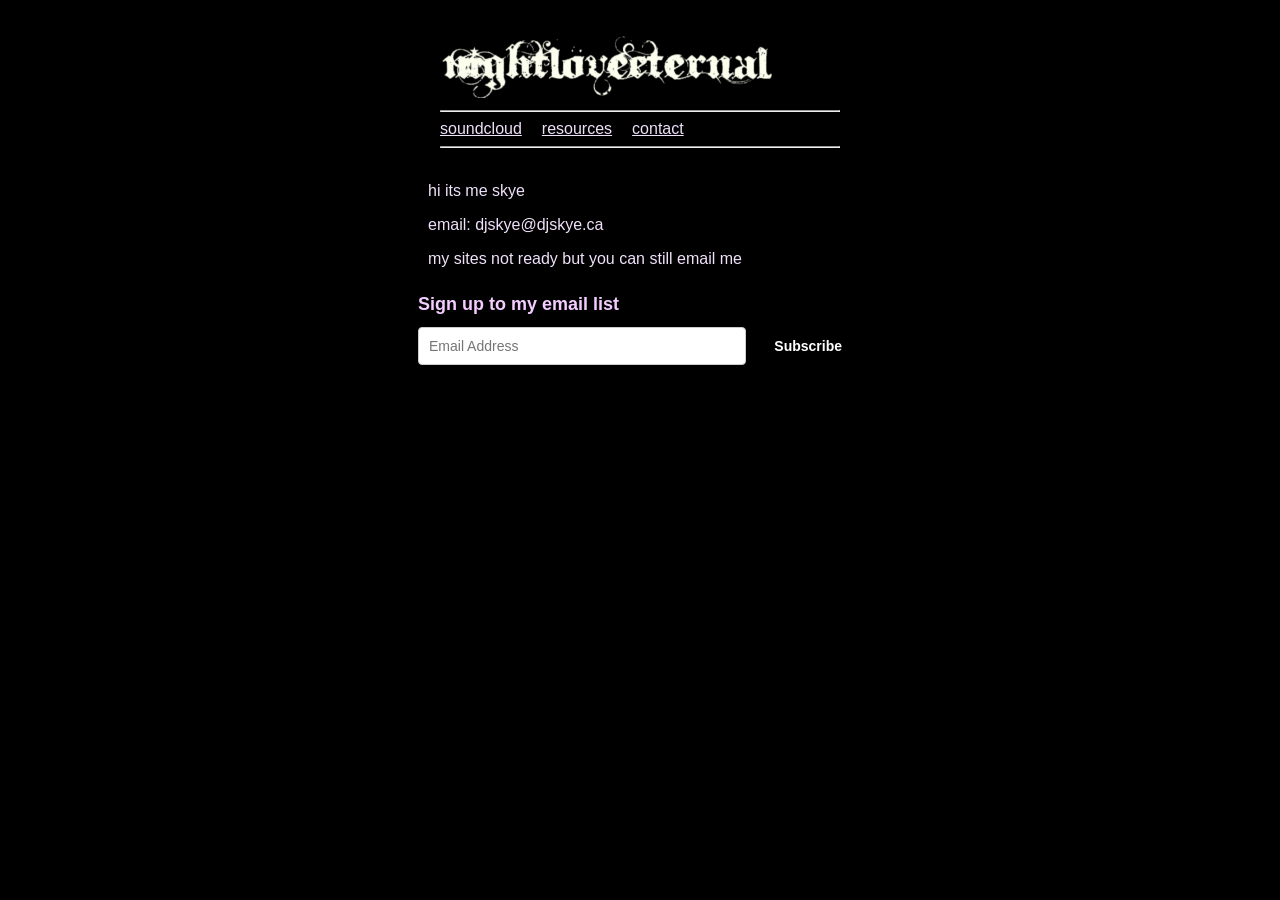
==== commit a6eb73f3: "edited the email list" ====
--- a/index.html
+++ b/index.html
@@ -31,785 +31,21 @@
         </div>
         
         <div id="emaillist" class="emaillist">
-<div id="mc_embed_shell">
-      <link href="//cdn-images.mailchimp.com/embedcode/classic-061523.css" rel="stylesheet" type="text/css">
-<div id="mc_embed_signup">
-    <form action="https://nightloveeternal.us1.list-manage.com/subscribe/post?u=6c2f7f878220d98b5f428f0f2&amp;id=cf941d2b7e&amp;f_id=000fdae0f0" method="post" id="mc-embedded-subscribe-form" name="mc-embedded-subscribe-form" class="validate" target="_blank">
-        <div id="mc_embed_signup_scroll"><h2>Sign up to my email list </h2>
-            <div class="indicates-required"><span class="asterisk">*</span> indicates required</div>
-            <div class="mc-field-group"><label for="mce-EMAIL">Email Address <span class="asterisk">*</span></label><input type="email" name="EMAIL" class="required email" id="mce-EMAIL" required="" value=""></div>
-        <div id="mce-responses" class="clear foot">
-            <div class="response" id="mce-error-response" style="display: none;"></div>
-            <div class="response" id="mce-success-response" style="display: none;"></div>
-        </div>
-    <div style="position: absolute; left: -5000px;" aria-hidden="true">
-        /* real people should not fill this in and expect good things - do not remove this or risk form bot signups */
-        <input type="text" name="b_6c2f7f878220d98b5f428f0f2_cf941d2b7e" tabindex="-1" value="">
-    </div>
-        <div class="optionalParent">
-            <div class="clear foot">
-                <input type="submit" name="subscribe" id="mc-embedded-subscribe" class="button" value="Subscribe">
-                <p style="margin: 0px auto;"><a href="http://eepurl.com/6H6l7h-z-F" title="Mailchimp - email marketing made easy and fun"><span style="display: inline-block; background-color: transparent; border-radius: 4px;"><img class="refferal_badge" src="https://digitalasset.intuit.com/render/content/dam/intuit/mc-fe/en_us/images/intuit-mc-rewards-text-dark.svg" alt="Intuit Mailchimp" style="width: 220px; height: 40px; display: flex; padding: 2px 0px; justify-content: center; align-items: center;"></span></a></p>
+
+           <div style="max-width: 450px; width: 100%; font-family: sans-serif;">
+            <!-- Form Title -->
+            <h3 style="margin: 0 0 12px 0; font-size: 18px; color: #f4ccff; font-weight: 600;">Sign up to my email list</h3>
+            <!-- Subscription Form -->
+            <form action="https://list-manage.com" method="post" target="_blank" style="display: flex; gap: 8px;">
+            <input type="email" name="EMAIL" placeholder="Email Address" required style="flex: 1; padding: 10px; border: 1px solid #ccc; border-radius: 4px; font-size: 14px;">
+            <div style="position: absolute; left: -5000px;" aria-hidden="true">
+            <input type="text" name="b_6c2f7f878220d98b5f428f0f2_cf941d2b7e" tabindex="-1" value="">
+            </div>
+            <input type="submit" value="Subscribe" style="padding: 10px 20px; background: #000000; color: #ffffff; border: none; border-radius: 4px; font-size: 14px; font-weight: bold; cursor: pointer;">
+            </form>
             </div>
         </div>
-    </div>
-</form>
-</div>
-<script type="text/javascript" src="//s3.amazonaws.com/downloads.mailchimp.com/js/mc-validate.js"></script><script type="text/javascript">(function($) {window.fnames = new Array(); window.ftypes = new Array();fnames[0]='EMAIL';ftypes[0]='email';fnames[1]='FNAME';ftypes[1]='text';fnames[2]='LNAME';ftypes[2]='text';fnames[3]='ADDRESS';ftypes[3]='address';fnames[4]='PHONE';ftypes[4]='phone';fnames[5]='BIRTHDAY';ftypes[5]='birthday';fnames[6]='COMPANY';ftypes[6]='text';}(jQuery));var $mcj = jQuery.noConflict(true);
-    // SMS Phone Multi-Country Functionality
-    if(!window.MC) {
-      window.MC = {};
-    }
-    window.MC.smsPhoneData = {
-      defaultCountryCode: 'CA',
-      programs: [],
-      smsProgramDataCountryNames: []
-    };
 
-    function getCountryUnicodeFlag(countryCode) {
-       return countryCode.toUpperCase().replace(/./g, (char) => String.fromCodePoint(char.charCodeAt(0) + 127397))
-    };
-
-    // HTML sanitization function to prevent XSS
-    function sanitizeHtml(str) {
-      if (typeof str !== 'string') return '';
-      return str
-        .replace(/&/g, '&amp;')
-        .replace(/</g, '&lt;')
-        .replace(/>/g, '&gt;')
-        .replace(/"/g, '&quot;')
-        .replace(/'/g, '&#x27;')
-        .replace(/\//g, '&#x2F;');
-    }
-
-    // URL sanitization function to prevent javascript: and data: URLs
-    function sanitizeUrl(url) {
-      if (typeof url !== 'string') return '';
-      const trimmedUrl = url.trim().toLowerCase();
-      if (trimmedUrl.startsWith('javascript:') || trimmedUrl.startsWith('data:') || trimmedUrl.startsWith('vbscript:')) {
-        return '#';
-      }
-      return url;
-    }
-
-    const getBrowserLanguage = () => {
-      if (!window?.navigator?.language?.split('-')[1]) {
-        return window?.navigator?.language?.toUpperCase();
-      }
-      return window?.navigator?.language?.split('-')[1];
-    };
-
-
-    function getDefaultCountryProgram(defaultCountryCode, smsProgramData) {
-      if (!smsProgramData || smsProgramData.length === 0) {
-        return null;
-      }
-
-      const browserLanguage = getBrowserLanguage();
-
-      if (browserLanguage) {
-        const foundProgram = smsProgramData.find(
-          (program) => program?.countryCode === browserLanguage,
-        );
-        if (foundProgram) {
-          return foundProgram;
-        }
-      }
-
-      if (defaultCountryCode) {
-        const foundProgram = smsProgramData.find(
-          (program) => program?.countryCode === defaultCountryCode,
-        );
-        if (foundProgram) {
-          return foundProgram;
-        }
-      }
-
-      return smsProgramData[0];
-    }
-
-    function updateSmsLegalText(countryCode, fieldName) {
-      if (!countryCode || !fieldName) {
-        return;
-      }
-
-      const programs = window?.MC?.smsPhoneData?.programs;
-      if (!programs || !Array.isArray(programs)) {
-        return;
-      }
-
-      const program = programs.find(program => program?.countryCode === countryCode);
-      if (!program || !program.requiredTemplate) {
-        return;
-      }
-
-
-      var smsConsentHtmlRenderingFixEnabled = true;
-
-      const legalTextElement = document.querySelector('#legal-text-' + fieldName);
-      if (!legalTextElement) {
-        return;
-      }
-
-      const divRegex = new RegExp('</?[div][^>]*>', 'gi');
-      const blockWrapperRegex = new RegExp('</?(?:div|p)[^>]*>', 'gi');
-      const fullAnchorRegex = new RegExp('<a.*?</a>', 'g');
-      const anchorRegex = new RegExp('<a href="(.*?)" target="(.*?)">(.*?)</a>');
-
-      const template = smsConsentHtmlRenderingFixEnabled
-        ? program.requiredTemplate
-            .replace(/<\/p>\s*<p[^>]*>/gi, ' ')
-            .replace(blockWrapperRegex, '')
-        : program.requiredTemplate.replace(divRegex, '');
-
-
-
-      legalTextElement.textContent = '';
-      const parts = template.split(/(<a href=".*?" target=".*?">.*?<\/a>)/g);
-      parts.forEach(function(part) {
-        if (!part) {
-          return;
-        }
-        const anchorMatch = part.match(/<a href="(.*?)" target="(.*?)">(.*?)<\/a>/);
-        if (anchorMatch) {
-          const linkElement = document.createElement('a');
-          linkElement.href = sanitizeUrl(anchorMatch[1]);
-          linkElement.target = sanitizeHtml(anchorMatch[2]);
-          linkElement.textContent = sanitizeHtml(anchorMatch[3]);
-          legalTextElement.appendChild(linkElement);
-        } else {
-          legalTextElement.appendChild(document.createTextNode(part));
-        }
-      });
-
-    }
-
-    function generateDropdownOptions(smsProgramData) {
-      if (!smsProgramData || smsProgramData.length === 0) {
-        return '';
-      }
-
-      var programs = false
-        ? smsProgramData.filter(function(p, i, arr) {
-            return arr.findIndex(function(q) { return q.countryCode === p.countryCode; }) === i;
-          })
-        : smsProgramData;
-
-      return programs.map(program => {
-        const flag = getCountryUnicodeFlag(program.countryCode);
-        const countryName = getCountryName(program.countryCode);
-        const callingCode = program.countryCallingCode || '';
-        // Sanitize all values to prevent XSS
-        const sanitizedCountryCode = sanitizeHtml(program.countryCode || '');
-        const sanitizedCountryName = sanitizeHtml(countryName || '');
-        const sanitizedCallingCode = sanitizeHtml(callingCode || '');
-        return '<option value="' + sanitizedCountryCode + '">' + sanitizedCountryName + ' ' + sanitizedCallingCode + '</option>';
-      }).join('');
-    }
-
-    function getCountryName(countryCode) {
-      if (window.MC?.smsPhoneData?.smsProgramDataCountryNames && Array.isArray(window.MC.smsPhoneData.smsProgramDataCountryNames)) {
-        for (let i = 0; i < window.MC.smsPhoneData.smsProgramDataCountryNames.length; i++) {
-          if (window.MC.smsPhoneData.smsProgramDataCountryNames[i].code === countryCode) {
-            return window.MC.smsPhoneData.smsProgramDataCountryNames[i].name;
-          }
-        }
-      }
-      return countryCode;
-    }
-
-    function getDefaultPlaceholder(countryCode) {
-      if (!countryCode || typeof countryCode !== 'string') {
-        return '+1 000 000 0000'; // Default US placeholder
-      }
-
-            var mockPlaceholders = [
-        {
-          countryCode: 'US',
-          placeholder: '+1 000 000 0000',
-          helpText: 'Include the US country code +1 before the phone number',
-        },
-        {
-          countryCode: 'GB',
-          placeholder: '+44 0000 000000',
-          helpText: 'Include the GB country code +44 before the phone number',
-        },
-        {
-          countryCode: 'CA',
-          placeholder: '+1 000 000 0000',
-          helpText: 'Include the CA country code +1 before the phone number',
-        },
-        {
-          countryCode: 'AU',
-          placeholder: '+61 000 000 000',
-          helpText: 'Include the AU country code +61 before the phone number',
-        },
-        {
-          countryCode: 'DE',
-          placeholder: '+49 000 0000000',
-          helpText: 'Fügen Sie vor der Telefonnummer die DE-Ländervorwahl +49 ein',
-        },
-        {
-          countryCode: 'FR',
-          placeholder: '+33 0 00 00 00 00',
-          helpText: 'Incluez le code pays FR +33 avant le numéro de téléphone',
-        },
-        {
-          countryCode: 'ES',
-          placeholder: '+34 000 000 000',
-          helpText: 'Incluya el código de país ES +34 antes del número de teléfono',
-        },
-        {
-          countryCode: 'NL',
-          placeholder: '+31 0 00000000',
-          helpText: 'Voeg de NL-landcode +31 toe vóór het telefoonnummer',
-        },
-        {
-          countryCode: 'BE',
-          placeholder: '+32 000 00 00 00',
-          helpText: 'Incluez le code pays BE +32 avant le numéro de téléphone',
-        },
-        {
-          countryCode: 'CH',
-          placeholder: '+41 00 000 00 00',
-          helpText: 'Fügen Sie vor der Telefonnummer die CH-Ländervorwahl +41 ein',
-        },
-        {
-          countryCode: 'AT',
-          placeholder: '+43 000 000 0000',
-          helpText: 'Fügen Sie vor der Telefonnummer die AT-Ländervorwahl +43 ein',
-        },
-        {
-          countryCode: 'IE',
-          placeholder: '+353 00 000 0000',
-          helpText: 'Include the IE country code +353 before the phone number',
-        },
-        {
-          countryCode: 'IT',
-          placeholder: '+39 000 000 0000',
-          helpText: 'Includere il prefisso internazionale IT +39 prima del numero di telefono',
-        },
-        {
-          countryCode: 'NO',
-          placeholder: '+47 000 00 000',
-          helpText: 'Inkluder NO landskode +47 før telefonnummeret',
-        },
-        {
-          countryCode: 'SE',
-          placeholder: '+46 00 000 00 00',
-          helpText: 'Inkludera SE landskod +46 före telefonnumret',
-        },
-        {
-          countryCode: 'DK',
-          placeholder: '+45 00 00 00 00',
-          helpText: 'Inkluder DK landekode +45 før telefonnummeret',
-        },
-        {
-          countryCode: 'FI',
-          placeholder: '+358 00 000 0000',
-          helpText: 'Sisällytä FI-maakoodi +358 ennen puhelinnumeroa',
-        },
-        {
-          countryCode: 'EE',
-          placeholder: '+372 0000 0000',
-          helpText: 'Lisage EE riigikood +372 telefoninumbri ette',
-        },
-        {
-          countryCode: 'PL',
-          placeholder: '+48 000 000 000',
-          helpText: 'Podaj numer kierunkowy PL +48 przed numerem telefonu',
-        },
-        {
-          countryCode: 'SK',
-          placeholder: '+421 000 000 000',
-          helpText: 'Pred telefónne číslo uveďte kód krajiny SK +421',
-        },
-        {
-          countryCode: 'LV',
-          placeholder: '+371 0000 0000',
-          helpText: 'Iekļaujiet LV valsts kodu +371 pirms tālruņa numura',
-        },
-        {
-          countryCode: 'LT',
-          placeholder: '+370 0000 0000',
-          helpText: 'Įtraukite LT šalies kodą +370 prieš telefono numerį',
-        },
-        {
-          countryCode: 'GR',
-          placeholder: '+30 000 000 0000',
-          helpText: 'Συμπεριλάβετε τον κωδικό χώρας GR +30 πριν από τον αριθμό τηλεφώνου',
-        },
-        {
-          countryCode: 'PT',
-          placeholder: '+351 000 000 000',
-          helpText: 'Inclua o código de país PT +351 antes do número de telefone',
-        },
-        {
-          countryCode: 'HR',
-          placeholder: '+385 00 000 0000',
-          helpText: 'Uključite HR pozivni broj države +385 prije telefonskog broja',
-        },
-        {
-          countryCode: 'SI',
-          placeholder: '+386 00 000 000',
-          helpText: 'Vključite SI kodo države +386 pred telefonsko številko',
-        },
-        {
-          countryCode: 'IS',
-          placeholder: '+354 000 0000',
-          helpText: 'Láttu IS landsnúmer +354 fylgja á undan símanúmerinu',
-        },
-        {
-          countryCode: 'LU',
-          placeholder: '+352 000 000 000',
-          helpText: 'Incluez le code pays LU +352 avant le numéro de téléphone',
-        },
-        {
-          countryCode: 'MC',
-          placeholder: '+377 00 00 00 00',
-          helpText: 'Incluez le code pays MC +377 avant le numéro de téléphone',
-        },
-        {
-          countryCode: 'AD',
-          placeholder: '+376 000 000',
-          helpText: 'Incloeu el codi de país AD +376 abans del número de telèfon',
-        },
-        {
-          countryCode: 'JE',
-          placeholder: '+44 0000 000000',
-          helpText: 'Include the JE country code +44 before the phone number',
-        },
-        {
-          countryCode: 'IM',
-          placeholder: '+44 0000 000000',
-          helpText: 'Include the IM country code +44 before the phone number',
-        },
-        {
-          countryCode: 'GG',
-          placeholder: '+44 0000 000000',
-          helpText: 'Include the GG country code +44 before the phone number',
-        },
-        {
-          countryCode: 'AL',
-          placeholder: '+355 00 000 0000',
-          helpText: 'Përfshini kodin e vendit AL +355 para numrit të telefonit',
-        },
-        {
-          countryCode: 'SM',
-          placeholder: '+378 0000 000000',
-          helpText: 'Includere il prefisso internazionale SM +378 prima del numero di telefono',
-        },
-        {
-          countryCode: 'FO',
-          placeholder: '+298 000000',
-          helpText: 'Inkluder FO landekode +298 før telefonnummeret',
-        },
-        {
-          countryCode: 'MT',
-          placeholder: '+356 0000 0000',
-          helpText: 'Include the MT country code +356 before the phone number',
-        },
-        {
-          countryCode: 'LI',
-          placeholder: '+423 000 0000',
-          helpText: 'Fügen Sie vor der Telefonnummer die LI-Ländervorwahl +423 ein',
-        },
-        {
-          countryCode: 'GI',
-          placeholder: '+350 000 00000',
-          helpText: 'Include the GI country code +350 before the phone number',
-        },
-        {
-          countryCode: 'MD',
-          placeholder: '+373 00 000 000',
-          helpText: 'Includeți codul de țară MD +373 înaintea numărului de telefon',
-        },
-        {
-          countryCode: 'HU',
-          placeholder: '+36 00 000 0000',
-          helpText: 'A telefonszám előtt adja meg a HU országkódot +36',
-        },
-        {
-          countryCode: 'NZ',
-          placeholder: '+64 00 000 0000',
-          helpText: 'Include the NZ country code +64 before the phone number',
-        },
-        {
-          countryCode: 'ME',
-          placeholder: '+382 00 000 000',
-          helpText: 'Uključite ME pozivni broj države +382 prije telefonskog broja',
-        },
-      ];
-
-      const selectedPlaceholder = mockPlaceholders.find(function(item) {
-        return item && item.countryCode === countryCode;
-      });
-
-      return selectedPlaceholder ? selectedPlaceholder.placeholder : mockPlaceholders[0].placeholder;
-    }
-
-    function updatePlaceholder(countryCode, fieldName) {
-      if (!countryCode || !fieldName) {
-        return;
-      }
-
-      const phoneInput = document.querySelector('#mce-' + fieldName);
-      if (!phoneInput) {
-        return;
-      }
-
-      const placeholder = getDefaultPlaceholder(countryCode);
-      if (placeholder) {
-        phoneInput.placeholder = placeholder;
-      }
-    }
-
-    function updateCountryCodeInstruction(countryCode, fieldName) {
-      updatePlaceholder(countryCode, fieldName);
-
-    }
-
-    function getDefaultHelpText(countryCode) {
-      var mockPlaceholders = [
-        {
-          countryCode: 'US',
-          placeholder: '+1 000 000 0000',
-          helpText: 'Include the US country code +1 before the phone number',
-        },
-        {
-          countryCode: 'GB',
-          placeholder: '+44 0000 000000',
-          helpText: 'Include the GB country code +44 before the phone number',
-        },
-        {
-          countryCode: 'CA',
-          placeholder: '+1 000 000 0000',
-          helpText: 'Include the CA country code +1 before the phone number',
-        },
-        {
-          countryCode: 'AU',
-          placeholder: '+61 000 000 000',
-          helpText: 'Include the AU country code +61 before the phone number',
-        },
-        {
-          countryCode: 'DE',
-          placeholder: '+49 000 0000000',
-          helpText: 'Fügen Sie vor der Telefonnummer die DE-Ländervorwahl +49 ein',
-        },
-        {
-          countryCode: 'FR',
-          placeholder: '+33 0 00 00 00 00',
-          helpText: 'Incluez le code pays FR +33 avant le numéro de téléphone',
-        },
-        {
-          countryCode: 'ES',
-          placeholder: '+34 000 000 000',
-          helpText: 'Incluya el código de país ES +34 antes del número de teléfono',
-        },
-        {
-          countryCode: 'NL',
-          placeholder: '+31 0 00000000',
-          helpText: 'Voeg de NL-landcode +31 toe vóór het telefoonnummer',
-        },
-        {
-          countryCode: 'BE',
-          placeholder: '+32 000 00 00 00',
-          helpText: 'Incluez le code pays BE +32 avant le numéro de téléphone',
-        },
-        {
-          countryCode: 'CH',
-          placeholder: '+41 00 000 00 00',
-          helpText: 'Fügen Sie vor der Telefonnummer die CH-Ländervorwahl +41 ein',
-        },
-        {
-          countryCode: 'AT',
-          placeholder: '+43 000 000 0000',
-          helpText: 'Fügen Sie vor der Telefonnummer die AT-Ländervorwahl +43 ein',
-        },
-        {
-          countryCode: 'IE',
-          placeholder: '+353 00 000 0000',
-          helpText: 'Include the IE country code +353 before the phone number',
-        },
-        {
-          countryCode: 'IT',
-          placeholder: '+39 000 000 0000',
-          helpText: 'Includere il prefisso internazionale IT +39 prima del numero di telefono',
-        },
-        {
-          countryCode: 'NO',
-          placeholder: '+47 000 00 000',
-          helpText: 'Inkluder NO landskode +47 før telefonnummeret',
-        },
-        {
-          countryCode: 'SE',
-          placeholder: '+46 00 000 00 00',
-          helpText: 'Inkludera SE landskod +46 före telefonnumret',
-        },
-        {
-          countryCode: 'DK',
-          placeholder: '+45 00 00 00 00',
-          helpText: 'Inkluder DK landekode +45 før telefonnummeret',
-        },
-        {
-          countryCode: 'FI',
-          placeholder: '+358 00 000 0000',
-          helpText: 'Sisällytä FI-maakoodi +358 ennen puhelinnumeroa',
-        },
-        {
-          countryCode: 'EE',
-          placeholder: '+372 0000 0000',
-          helpText: 'Lisage EE riigikood +372 telefoninumbri ette',
-        },
-        {
-          countryCode: 'PL',
-          placeholder: '+48 000 000 000',
-          helpText: 'Podaj numer kierunkowy PL +48 przed numerem telefonu',
-        },
-        {
-          countryCode: 'SK',
-          placeholder: '+421 000 000 000',
-          helpText: 'Pred telefónne číslo uveďte kód krajiny SK +421',
-        },
-        {
-          countryCode: 'LV',
-          placeholder: '+371 0000 0000',
-          helpText: 'Iekļaujiet LV valsts kodu +371 pirms tālruņa numura',
-        },
-        {
-          countryCode: 'LT',
-          placeholder: '+370 0000 0000',
-          helpText: 'Įtraukite LT šalies kodą +370 prieš telefono numerį',
-        },
-        {
-          countryCode: 'GR',
-          placeholder: '+30 000 000 0000',
-          helpText: 'Συμπεριλάβετε τον κωδικό χώρας GR +30 πριν από τον αριθμό τηλεφώνου',
-        },
-        {
-          countryCode: 'PT',
-          placeholder: '+351 000 000 000',
-          helpText: 'Inclua o código de país PT +351 antes do número de telefone',
-        },
-        {
-          countryCode: 'HR',
-          placeholder: '+385 00 000 0000',
-          helpText: 'Uključite HR pozivni broj države +385 prije telefonskog broja',
-        },
-        {
-          countryCode: 'SI',
-          placeholder: '+386 00 000 000',
-          helpText: 'Vključite SI kodo države +386 pred telefonsko številko',
-        },
-        {
-          countryCode: 'IS',
-          placeholder: '+354 000 0000',
-          helpText: 'Láttu IS landsnúmer +354 fylgja á undan símanúmerinu',
-        },
-        {
-          countryCode: 'LU',
-          placeholder: '+352 000 000 000',
-          helpText: 'Incluez le code pays LU +352 avant le numéro de téléphone',
-        },
-        {
-          countryCode: 'MC',
-          placeholder: '+377 00 00 00 00',
-          helpText: 'Incluez le code pays MC +377 avant le numéro de téléphone',
-        },
-        {
-          countryCode: 'AD',
-          placeholder: '+376 000 000',
-          helpText: 'Incloeu el codi de país AD +376 abans del número de telèfon',
-        },
-        {
-          countryCode: 'JE',
-          placeholder: '+44 0000 000000',
-          helpText: 'Include the JE country code +44 before the phone number',
-        },
-        {
-          countryCode: 'IM',
-          placeholder: '+44 0000 000000',
-          helpText: 'Include the IM country code +44 before the phone number',
-        },
-        {
-          countryCode: 'GG',
-          placeholder: '+44 0000 000000',
-          helpText: 'Include the GG country code +44 before the phone number',
-        },
-        {
-          countryCode: 'AL',
-          placeholder: '+355 00 000 0000',
-          helpText: 'Përfshini kodin e vendit AL +355 para numrit të telefonit',
-        },
-        {
-          countryCode: 'SM',
-          placeholder: '+378 0000 000000',
-          helpText: 'Includere il prefisso internazionale SM +378 prima del numero di telefono',
-        },
-        {
-          countryCode: 'FO',
-          placeholder: '+298 000000',
-          helpText: 'Inkluder FO landekode +298 før telefonnummeret',
-        },
-        {
-          countryCode: 'MT',
-          placeholder: '+356 0000 0000',
-          helpText: 'Include the MT country code +356 before the phone number',
-        },
-        {
-          countryCode: 'LI',
-          placeholder: '+423 000 0000',
-          helpText: 'Fügen Sie vor der Telefonnummer die LI-Ländervorwahl +423 ein',
-        },
-        {
-          countryCode: 'GI',
-          placeholder: '+350 000 00000',
-          helpText: 'Include the GI country code +350 before the phone number',
-        },
-        {
-          countryCode: 'MD',
-          placeholder: '+373 00 000 000',
-          helpText: 'Includeți codul de țară MD +373 înaintea numărului de telefon',
-        },
-        {
-          countryCode: 'HU',
-          placeholder: '+36 00 000 0000',
-          helpText: 'A telefonszám előtt adja meg a HU országkódot +36',
-        },
-        {
-          countryCode: 'NZ',
-          placeholder: '+64 00 000 0000',
-          helpText: 'Include the NZ country code +64 before the phone number',
-        },
-        {
-          countryCode: 'ME',
-          placeholder: '+382 00 000 000',
-          helpText: 'Uključite ME pozivni broj države +382 prije telefonskog broja',
-        },
-      ];
-
-      if (!countryCode || typeof countryCode !== 'string') {
-        return mockPlaceholders[0].helpText;
-      }
-
-      const selectedHelpText = mockPlaceholders.find(function(item) {
-          return item && item.countryCode === countryCode;
-        });
-
-        return selectedHelpText ? selectedHelpText.helpText : mockPlaceholders[0].helpText;
-    }
-
-    function setDefaultHelpText(countryCode) {
-      const helpTextSpan = document.querySelector('#help-text');
-      if (!helpTextSpan) {
-        return;
-      }
-
-
-    }
-
-    function updateHelpTextCountryCode(countryCode, fieldName) {
-      if (!countryCode || !fieldName) {
-        return;
-      }
-
-      setDefaultHelpText(countryCode);
-    }
-
-    function initializeSmsPhoneDropdown(fieldName) {
-      if (!fieldName || typeof fieldName !== 'string') {
-        return;
-      }
-
-      const dropdown = document.querySelector('#country-select-' + fieldName);
-      const displayFlag = document.querySelector('#flag-display-' + fieldName);
-
-      if (!dropdown || !displayFlag) {
-        return;
-      }
-
-      const smsPhoneData = window.MC?.smsPhoneData;
-      if (smsPhoneData && smsPhoneData.programs && Array.isArray(smsPhoneData.programs)) {
-        dropdown.innerHTML = generateDropdownOptions(smsPhoneData.programs);
-      }
-
-      const defaultProgram = getDefaultCountryProgram(smsPhoneData?.defaultCountryCode, smsPhoneData?.programs);
-      if (defaultProgram && defaultProgram.countryCode) {
-        dropdown.value = defaultProgram.countryCode;
-
-        const flagSpan = displayFlag?.querySelector('#flag-emoji-' + fieldName);
-        if (flagSpan) {
-          flagSpan.textContent = getCountryUnicodeFlag(defaultProgram.countryCode);
-          flagSpan.setAttribute('aria-label', sanitizeHtml(defaultProgram.countryCode) + ' flag');
-        }
-
-        updateSmsLegalText(defaultProgram.countryCode, fieldName);
-        updatePlaceholder(defaultProgram.countryCode, fieldName);
-        updateCountryCodeInstruction(defaultProgram.countryCode, fieldName);
-      }
-
-
-      var smsNotRequiredRemoveCountryCodeEnabled = true;
-      var smsField = Object.values({"EMAIL":{"name":"EMAIL","label":"Email Address","helper_text":"","merge_id":0,"type":"email","required":true,"audience_field_name":"Email Address","field_type":"merge","enabled":true,"order":0},"FNAME":{"name":"FNAME","label":"First Name","helper_text":"","type":"text","required":false,"audience_field_name":"First Name","enabled":false,"order":null,"field_type":"merge","merge_id":1},"LNAME":{"name":"LNAME","label":"Last Name","helper_text":"","type":"text","required":false,"audience_field_name":"Last Name","enabled":false,"order":null,"field_type":"merge","merge_id":2},"ADDRESS":{"name":"ADDRESS","label":"Address","helper_text":"","type":"address","required":false,"audience_field_name":"Address","enabled":false,"order":null,"field_type":"merge","merge_id":3,"countries":{"2":"Albania","3":"Algeria","4":"Andorra","5":"Angola","6":"Argentina","7":"Armenia","8":"Australia","9":"Austria","10":"Azerbaijan","11":"Bahamas","12":"Bahrain","13":"Bangladesh","14":"Barbados","15":"Belarus","16":"Belgium","17":"Belize","18":"Benin","19":"Bermuda","20":"Bhutan","21":"Bolivia","22":"Bosnia and Herzegovina","23":"Botswana","24":"Brazil","25":"Bulgaria","26":"Burkina Faso","27":"Burundi","28":"Cambodia","29":"Cameroon","30":"Canada","31":"Cape Verde","32":"Cayman Islands","33":"Central African Republic","34":"Chad","35":"Chile","36":"China","37":"Colombia","38":"Congo","40":"Croatia","41":"Cyprus","42":"Czech Republic","43":"Denmark","44":"Djibouti","45":"Ecuador","46":"Egypt","47":"El Salvador","48":"Equatorial Guinea","49":"Eritrea","50":"Estonia","51":"Ethiopia","52":"Fiji","53":"Finland","54":"France","56":"Gabon","57":"Gambia","58":"Georgia","59":"Germany","60":"Ghana","61":"Greece","63":"Guinea","64":"Guinea-Bissau","65":"Guyana","66":"Honduras","67":"Hong Kong","68":"Hungary","69":"Iceland","70":"India","71":"Indonesia","74":"Ireland","75":"Israel","76":"Italy","78":"Japan","79":"Jordan","80":"Kazakhstan","81":"Kenya","82":"Kuwait","83":"Kyrgyzstan","84":"Lao People's Democratic Republic","85":"Latvia","86":"Lebanon","87":"Lesotho","88":"Liberia","90":"Liechtenstein","91":"Lithuania","92":"Luxembourg","93":"Macedonia","94":"Madagascar","95":"Malawi","96":"Malaysia","97":"Maldives","98":"Mali","99":"Malta","100":"Mauritania","101":"Mexico","102":"Moldova","103":"Monaco","104":"Mongolia","105":"Morocco","106":"Mozambique","107":"Namibia","108":"Nepal","109":"Netherlands","110":"Netherlands Antilles","111":"New Zealand","112":"Nicaragua","113":"Niger","114":"Nigeria","116":"Norway","117":"Oman","118":"Pakistan","119":"Panama","120":"Paraguay","121":"Peru","122":"Philippines","123":"Poland","124":"Portugal","126":"Qatar","127":"Reunion","128":"Romania","129":"Russia","130":"Rwanda","132":"Samoa (Independent)","133":"Saudi Arabia","134":"Senegal","135":"Seychelles","136":"Sierra Leone","137":"Singapore","138":"Slovakia","139":"Slovenia","140":"Somalia","141":"South Africa","142":"South Korea","143":"Spain","144":"Sri Lanka","146":"Suriname","147":"Swaziland","148":"Sweden","149":"Switzerland","152":"Taiwan","153":"Tanzania","154":"Thailand","155":"Togo","156":"Tunisia","157":"Turkiye","158":"Turkmenistan","159":"Uganda","161":"Ukraine","162":"United Arab Emirates","163":"Uruguay","164":"USA","165":"Uzbekistan","166":"Vatican City State (Holy See)","167":"Venezuela","168":"Vietnam","169":"Virgin Islands (British)","170":"Yemen","173":"Zambia","174":"Zimbabwe","175":"Antigua And Barbuda","176":"Anguilla","179":"Aruba","180":"Brunei Darussalam","181":"Bouvet Island","183":"Cook Islands","185":"Christmas Island","187":"Dominican Republic","188":"Western Sahara","189":"Falkland Islands","191":"Faroe Islands","192":"Grenada","193":"French Guiana","194":"Gibraltar","195":"Greenland","196":"Guadeloupe","198":"Guatemala","200":"Haiti","202":"Jamaica","203":"Kiribati","204":"Comoros","205":"Saint Kitts and Nevis","206":"Saint Lucia","207":"Marshall Islands","208":"Macau","210":"Martinique","212":"Mauritius","213":"New Caledonia","214":"Norfolk Island","215":"Nauru","217":"Niue","219":"Papua New Guinea","221":"Pitcairn","222":"Palau","223":"Solomon Islands","225":"Svalbard and Jan Mayen Islands","227":"San Marino","232":"Tonga","233":"Timor-Leste","234":"Trinidad and Tobago","235":"Tuvalu","237":"Saint Vincent and the Grenadines","239":"Vanuatu","241":"Mayotte","242":"Myanmar","255":"Sao Tome and Principe","257":"South Georgia and the South Sandwich Islands","260":"Tajikistan","262":"United Kingdom","268":"Costa Rica","270":"Guernsey","272":"North Korea","274":"Afghanistan","275":"Cote D'Ivoire","276":"Cuba","277":"French Polynesia","278":"Iran","279":"Iraq","281":"Libya","282":"Palestine","285":"Syria","286":"Aaland Islands","287":"Turks & Caicos Islands","288":"Jersey  (Channel Islands)","289":"Dominica","290":"Montenegro","293":"Sudan","294":"Montserrat","298":"Curacao","302":"Sint Maarten","311":"South Sudan","315":"Republic of Kosovo","318":"Congo, Democratic Republic of the","323":"Isle of Man","324":"Saint Martin","325":"Bonaire, Saint Eustatius and Saba","326":"Serbia","327":"Saint Barthelemy"},"defaultcountry":164},"PHONE":{"name":"PHONE","label":"Phone Number","helper_text":"","type":"phone","required":false,"audience_field_name":"Phone Number","phoneformat":"","enabled":false,"order":null,"field_type":"merge","merge_id":4},"BIRTHDAY":{"name":"BIRTHDAY","label":"Birthday","helper_text":"","type":"birthday","required":false,"audience_field_name":"Birthday","dateformat":"MM/DD","enabled":false,"order":null,"field_type":"merge","merge_id":5},"COMPANY":{"name":"COMPANY","label":"Company","helper_text":"","type":"text","required":false,"audience_field_name":"Company","enabled":false,"order":null,"field_type":"merge","merge_id":6}}).find(function(f) { return f.name === fieldName && f.type === 'smsphone'; });
-      var isRequired = smsField ? smsField.required : false;
-      var shouldAppendCountryCode = smsNotRequiredRemoveCountryCodeEnabled ? isRequired : true;
-
-      var phoneInput = document.querySelector('#mce-' + fieldName);
-      if (phoneInput && defaultProgram.countryCallingCode && shouldAppendCountryCode) {
-        phoneInput.value = defaultProgram.countryCallingCode;
-      }
-
-
-
-      displayFlag?.addEventListener('click', function(e) {
-        dropdown.focus();
-      });
-
-
-      dropdown?.addEventListener('change', function() {
-        const selectedCountry = this.value;
-
-        if (!selectedCountry || typeof selectedCountry !== 'string') {
-          return;
-        }
-
-        const flagSpan = displayFlag?.querySelector('#flag-emoji-' + fieldName);
-        if (flagSpan) {
-          flagSpan.textContent = getCountryUnicodeFlag(selectedCountry);
-          flagSpan.setAttribute('aria-label', sanitizeHtml(selectedCountry) + ' flag');
-        }
-
-
-        const selectedProgram = window.MC?.smsPhoneData?.programs.find(function(program) {
-          return program && program.countryCode === selectedCountry;
-        });
-
-        var smsNotRequiredRemoveCountryCodeEnabled = true;
-        var smsField = Object.values({"EMAIL":{"name":"EMAIL","label":"Email Address","helper_text":"","merge_id":0,"type":"email","required":true,"audience_field_name":"Email Address","field_type":"merge","enabled":true,"order":0},"FNAME":{"name":"FNAME","label":"First Name","helper_text":"","type":"text","required":false,"audience_field_name":"First Name","enabled":false,"order":null,"field_type":"merge","merge_id":1},"LNAME":{"name":"LNAME","label":"Last Name","helper_text":"","type":"text","required":false,"audience_field_name":"Last Name","enabled":false,"order":null,"field_type":"merge","merge_id":2},"ADDRESS":{"name":"ADDRESS","label":"Address","helper_text":"","type":"address","required":false,"audience_field_name":"Address","enabled":false,"order":null,"field_type":"merge","merge_id":3,"countries":{"2":"Albania","3":"Algeria","4":"Andorra","5":"Angola","6":"Argentina","7":"Armenia","8":"Australia","9":"Austria","10":"Azerbaijan","11":"Bahamas","12":"Bahrain","13":"Bangladesh","14":"Barbados","15":"Belarus","16":"Belgium","17":"Belize","18":"Benin","19":"Bermuda","20":"Bhutan","21":"Bolivia","22":"Bosnia and Herzegovina","23":"Botswana","24":"Brazil","25":"Bulgaria","26":"Burkina Faso","27":"Burundi","28":"Cambodia","29":"Cameroon","30":"Canada","31":"Cape Verde","32":"Cayman Islands","33":"Central African Republic","34":"Chad","35":"Chile","36":"China","37":"Colombia","38":"Congo","40":"Croatia","41":"Cyprus","42":"Czech Republic","43":"Denmark","44":"Djibouti","45":"Ecuador","46":"Egypt","47":"El Salvador","48":"Equatorial Guinea","49":"Eritrea","50":"Estonia","51":"Ethiopia","52":"Fiji","53":"Finland","54":"France","56":"Gabon","57":"Gambia","58":"Georgia","59":"Germany","60":"Ghana","61":"Greece","63":"Guinea","64":"Guinea-Bissau","65":"Guyana","66":"Honduras","67":"Hong Kong","68":"Hungary","69":"Iceland","70":"India","71":"Indonesia","74":"Ireland","75":"Israel","76":"Italy","78":"Japan","79":"Jordan","80":"Kazakhstan","81":"Kenya","82":"Kuwait","83":"Kyrgyzstan","84":"Lao People's Democratic Republic","85":"Latvia","86":"Lebanon","87":"Lesotho","88":"Liberia","90":"Liechtenstein","91":"Lithuania","92":"Luxembourg","93":"Macedonia","94":"Madagascar","95":"Malawi","96":"Malaysia","97":"Maldives","98":"Mali","99":"Malta","100":"Mauritania","101":"Mexico","102":"Moldova","103":"Monaco","104":"Mongolia","105":"Morocco","106":"Mozambique","107":"Namibia","108":"Nepal","109":"Netherlands","110":"Netherlands Antilles","111":"New Zealand","112":"Nicaragua","113":"Niger","114":"Nigeria","116":"Norway","117":"Oman","118":"Pakistan","119":"Panama","120":"Paraguay","121":"Peru","122":"Philippines","123":"Poland","124":"Portugal","126":"Qatar","127":"Reunion","128":"Romania","129":"Russia","130":"Rwanda","132":"Samoa (Independent)","133":"Saudi Arabia","134":"Senegal","135":"Seychelles","136":"Sierra Leone","137":"Singapore","138":"Slovakia","139":"Slovenia","140":"Somalia","141":"South Africa","142":"South Korea","143":"Spain","144":"Sri Lanka","146":"Suriname","147":"Swaziland","148":"Sweden","149":"Switzerland","152":"Taiwan","153":"Tanzania","154":"Thailand","155":"Togo","156":"Tunisia","157":"Turkiye","158":"Turkmenistan","159":"Uganda","161":"Ukraine","162":"United Arab Emirates","163":"Uruguay","164":"USA","165":"Uzbekistan","166":"Vatican City State (Holy See)","167":"Venezuela","168":"Vietnam","169":"Virgin Islands (British)","170":"Yemen","173":"Zambia","174":"Zimbabwe","175":"Antigua And Barbuda","176":"Anguilla","179":"Aruba","180":"Brunei Darussalam","181":"Bouvet Island","183":"Cook Islands","185":"Christmas Island","187":"Dominican Republic","188":"Western Sahara","189":"Falkland Islands","191":"Faroe Islands","192":"Grenada","193":"French Guiana","194":"Gibraltar","195":"Greenland","196":"Guadeloupe","198":"Guatemala","200":"Haiti","202":"Jamaica","203":"Kiribati","204":"Comoros","205":"Saint Kitts and Nevis","206":"Saint Lucia","207":"Marshall Islands","208":"Macau","210":"Martinique","212":"Mauritius","213":"New Caledonia","214":"Norfolk Island","215":"Nauru","217":"Niue","219":"Papua New Guinea","221":"Pitcairn","222":"Palau","223":"Solomon Islands","225":"Svalbard and Jan Mayen Islands","227":"San Marino","232":"Tonga","233":"Timor-Leste","234":"Trinidad and Tobago","235":"Tuvalu","237":"Saint Vincent and the Grenadines","239":"Vanuatu","241":"Mayotte","242":"Myanmar","255":"Sao Tome and Principe","257":"South Georgia and the South Sandwich Islands","260":"Tajikistan","262":"United Kingdom","268":"Costa Rica","270":"Guernsey","272":"North Korea","274":"Afghanistan","275":"Cote D'Ivoire","276":"Cuba","277":"French Polynesia","278":"Iran","279":"Iraq","281":"Libya","282":"Palestine","285":"Syria","286":"Aaland Islands","287":"Turks & Caicos Islands","288":"Jersey  (Channel Islands)","289":"Dominica","290":"Montenegro","293":"Sudan","294":"Montserrat","298":"Curacao","302":"Sint Maarten","311":"South Sudan","315":"Republic of Kosovo","318":"Congo, Democratic Republic of the","323":"Isle of Man","324":"Saint Martin","325":"Bonaire, Saint Eustatius and Saba","326":"Serbia","327":"Saint Barthelemy"},"defaultcountry":164},"PHONE":{"name":"PHONE","label":"Phone Number","helper_text":"","type":"phone","required":false,"audience_field_name":"Phone Number","phoneformat":"","enabled":false,"order":null,"field_type":"merge","merge_id":4},"BIRTHDAY":{"name":"BIRTHDAY","label":"Birthday","helper_text":"","type":"birthday","required":false,"audience_field_name":"Birthday","dateformat":"MM/DD","enabled":false,"order":null,"field_type":"merge","merge_id":5},"COMPANY":{"name":"COMPANY","label":"Company","helper_text":"","type":"text","required":false,"audience_field_name":"Company","enabled":false,"order":null,"field_type":"merge","merge_id":6}}).find(function(f) { return f.name === fieldName && f.type === 'smsphone'; });
-        var isRequired = smsField ? smsField.required : false;
-        var shouldAppendCountryCode = smsNotRequiredRemoveCountryCodeEnabled ? isRequired : true;
-
-        var phoneInput = document.querySelector('#mce-' + fieldName);
-        if (phoneInput && selectedProgram.countryCallingCode && shouldAppendCountryCode) {
-          phoneInput.value = selectedProgram.countryCallingCode;
-        }
-
-
-        updateSmsLegalText(selectedCountry, fieldName);
-        updatePlaceholder(selectedCountry, fieldName);
-        updateCountryCodeInstruction(selectedCountry, fieldName);
-      });
-    }
-
-    document.addEventListener('DOMContentLoaded', function() {
-      const smsPhoneFields = document.querySelectorAll('[id^="country-select-"]');
-
-      smsPhoneFields.forEach(function(dropdown) {
-        const fieldName = dropdown?.id.replace('country-select-', '');
-        initializeSmsPhoneDropdown(fieldName);
-      });
-    });
-    </script></div>
 
         </div>
     
@@ -818,3 +54,4 @@
     </body>
 </html>
 
+
